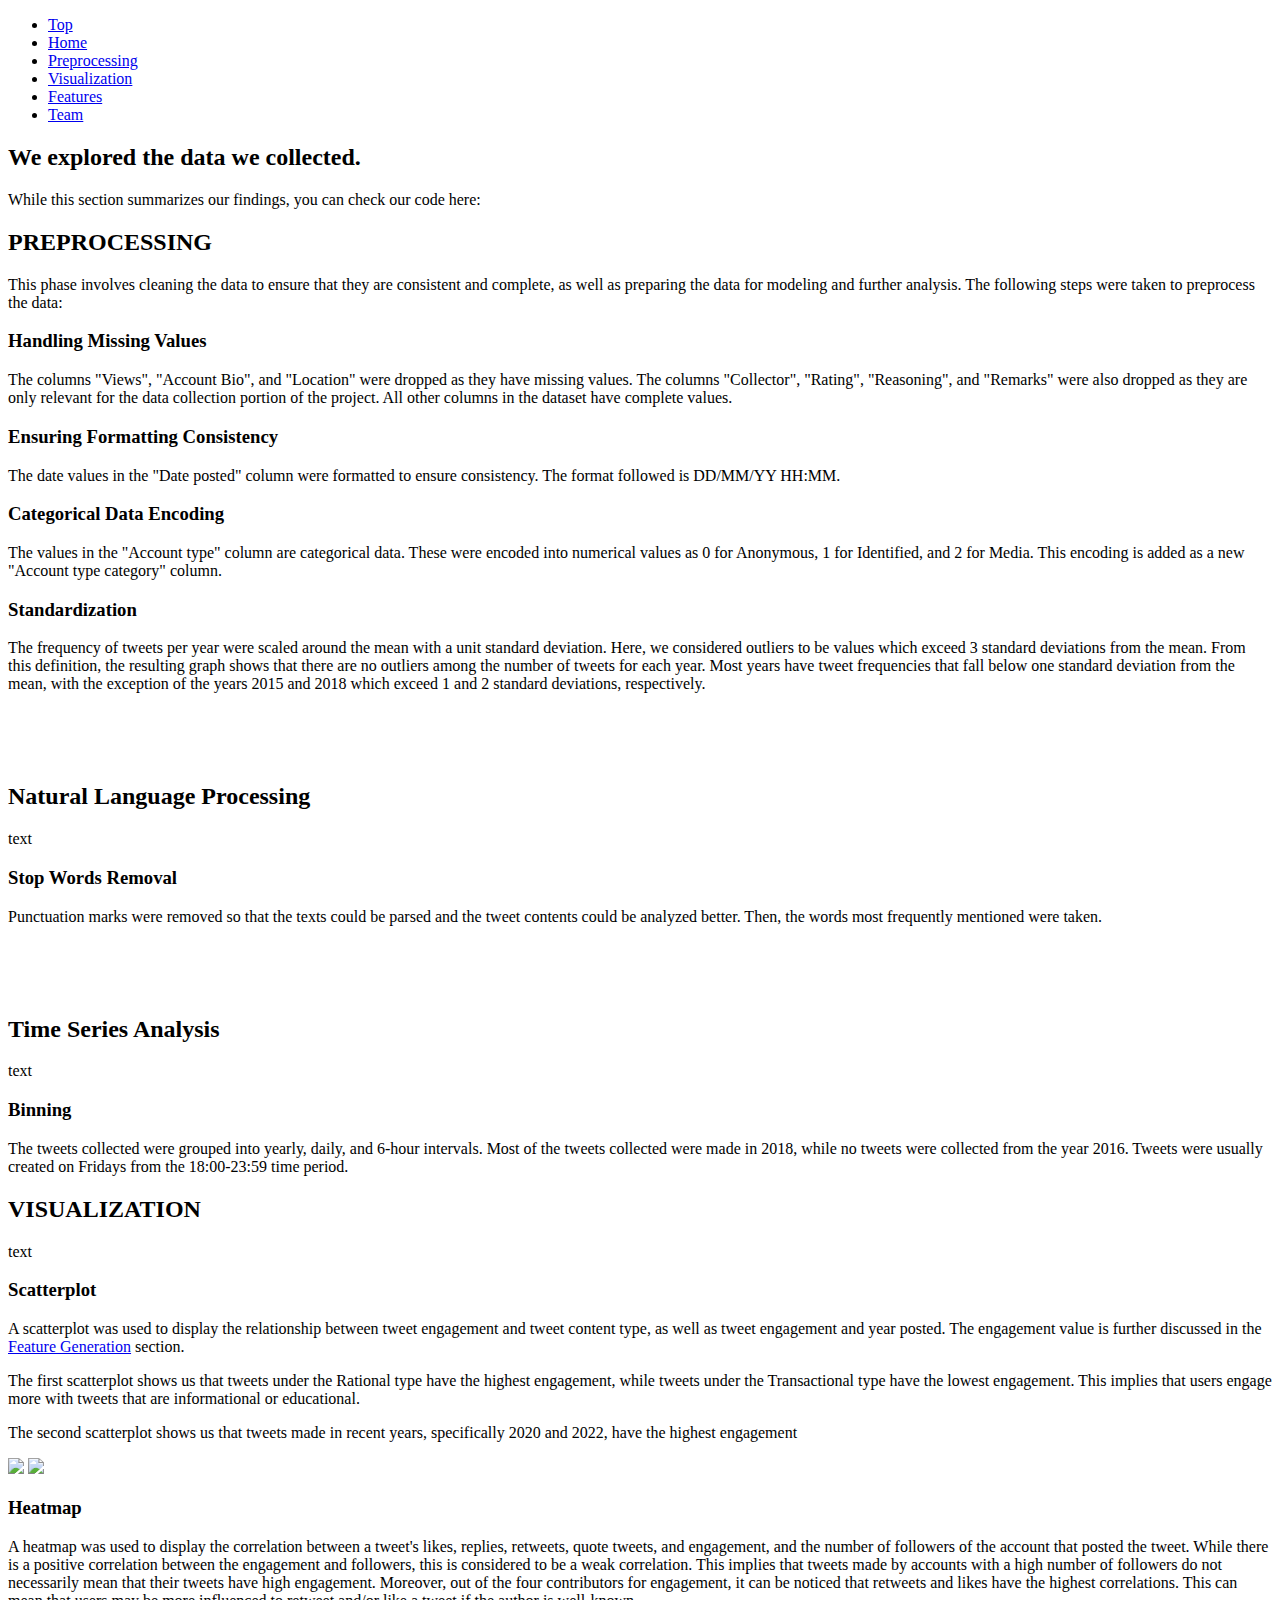
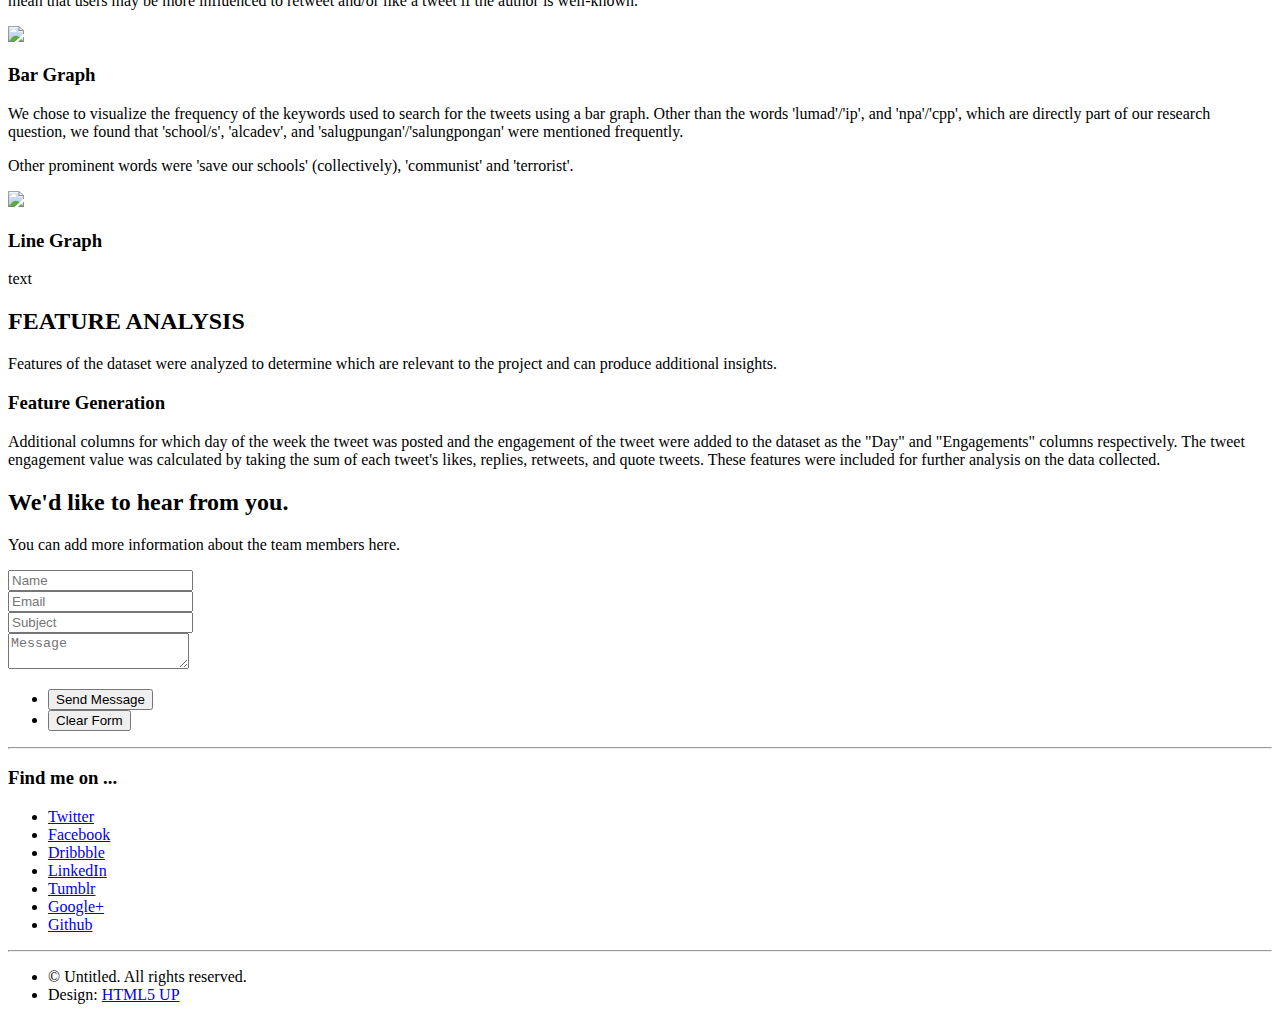
==== exploration.html @ 4dba3762 "Updated div sizes" ====
<!DOCTYPE HTML>
<!--
	Miniport by HTML5 UP
	html5up.net | @ajlkn
	Free for personal and commercial use under the CCA 3.0 license (html5up.net/license)
-->
<html>
	<head>
		<title>PH Twitter Fake News Analysis</title>
		<meta charset="utf-8" />
		<meta name="viewport" content="width=device-width, initial-scale=1, user-scalable=no" />
		<link rel="stylesheet" href="assets/css/main.css" />
	</head>
	<body class="is-preload">

		<!-- Nav -->
			<nav id="nav">
				<ul class="container">
					<li><a href="#top">Top</a></li>
					<li><a href="index.html">Home</a></li>
					<li><a href="#preprocessing">Preprocessing</a></li>
					<li><a href="#visualization">Visualization</a></li>
					<li><a href="#features">Features</a></li>
					<li><a href="#team">Team</a></li>
				</ul>
			</nav>
    
    <!-- Overview -->
			<article id="top" class="wrapper style1">
				<div class="container">
          <header>
            <h2>We explored the data we collected.</h2>
            <p>While this section summarizes our findings, you can check our code here:</p>
            <script src="https://gist.github.com/leiramirez/95dc88272fef7d7be1d035016f37938f.js"></script>
          </header>
        </div>
			</article>
    
    <!-- Preprocessing -->
      <article id="preprocessing" class="wrapper style2">
				<div class="container">
          <header>
            <h2><strong>PREPROCESSING</strong></h2>
          </header>
          <p>This phase involves cleaning the data to ensure that they are consistent and complete, as well as preparing the data for modeling and further analysis. The following steps were taken to preprocess the data:</p>
          <div class="row aln-center">
            <div class="col-4 col-6-medium col-12-small">
              <section class="box style1">
                <h3>Handling Missing Values</h3>
                <p>The columns "Views", "Account Bio", and "Location" were dropped as they have missing values. The columns "Collector", "Rating", "Reasoning", and "Remarks" were also dropped as they are only relevant for the data collection portion of the project. All other columns in the dataset have complete values.</p>
              </section>
            </div>
            <div class="col-4 col-6-medium col-12-small">
              <section class="box style1">
                <h3>Ensuring Formatting Consistency</h3>
                <p>The date values in the "Date posted" column were formatted to ensure consistency. The format followed is DD/MM/YY HH:MM.</p>
              </section>
            </div>
            <div class="col-4 col-6-medium col-12-small">
              <section class="box style1">
                <h3>Categorical Data Encoding</h3>
                <p>The values in the "Account type" column are categorical data. These were encoded into numerical values as 0 for Anonymous, 1 for Identified, and 2 for Media. This encoding is added as a new "Account type category" column.</p>
              </section>
            </div>
            <div class="col-12 col-6-medium col-12-small">
              <section class="box style1">
                <h3>Standardization</h3>
                <p>The frequency of tweets per year were scaled around the mean with a unit standard deviation. Here, we considered outliers to be values which exceed 3 standard deviations from the mean. From this definition, the resulting graph shows that there are no outliers among the number of tweets for each year. Most years have tweet frequencies that fall below one standard deviation from the mean, with the exception of the years 2015 and 2018 which exceed 1 and 2 standard deviations, respectively.</p>
              </section>
            </div>
          </div>
        </div>
        
        <div class="container">
          <header>
            <br><br><br>
            <h2><strong>Natural Language Processing</strong></h2>
          </header>
          <p>text</p>
          <div class="row aln-center">
            <div class="col-8 col-12-medium col-6-small">
              <section class="box style1">
                <h3>Stop Words Removal</h3>
                <p>Punctuation marks were removed so that the texts could be parsed and the tweet contents could be analyzed better. Then, the words most frequently mentioned were taken.</p>
              </section>
            </div>
          </div>
        </div>

        <div class="container">
          <header>
            <br><br><br>
            <h2><strong>Time Series Analysis</strong></h2>
          </header>
          <p>text</p>
          <div class="row aln-center">
            <div class="col-8 col-12-medium col-6-small">
              <section class="box style1">
                <h3>Binning</h3>
                <p>The tweets collected were grouped into yearly, daily, and 6-hour intervals. Most of the tweets collected were made in 2018, while no tweets were collected from the year 2016. Tweets were usually created on Fridays from the 18:00-23:59 time period.</p>
                <!-- insert the 3 graphs -->
              </section>
            </div>
          </div>
        </div>
			</article>
    
    <!-- Visualization -->
      <article id="visualization" class="wrapper style2">
				<div class="container">
          <header>
            <h2><strong>VISUALIZATION</strong></h2>
          </header>
          <p>text</p>
          <div class="row aln-center">
            <div class="col-10 col-12-medium col-6-small">
              <section class="box style1">
                <h3>Scatterplot</h3>
                <p>A scatterplot was used to display the relationship between tweet engagement and tweet content type, as well as tweet engagement and year posted. The engagement value is further discussed in the <a href="#features">Feature Generation</a> section.</p>
                <p>The first scatterplot shows us that tweets under the Rational type have the highest engagement, while tweets under the Transactional type have the lowest engagement. This implies that users engage more with tweets that are informational or educational.</p>
                <p>The second scatterplot shows us that tweets made in recent years, specifically 2020 and 2022, have the highest engagement</p>
                <img src="images/scatterplot1.png" width="500" />
                <img src="images/scatterplot2.png" width="400" />
              </section>
            </div>
            <div class="col-10 col-12-medium col-6-small">
              <section class="box style1">
                <h3>Heatmap</h3>
                <p>A heatmap was used to display the correlation between a tweet's likes, replies, retweets, quote tweets, and engagement, and the number of followers of the account that posted the tweet. While there is a positive correlation between the engagement and followers, this is considered to be a weak correlation. This implies that tweets made by accounts with a high number of followers do not necessarily mean that their tweets have high engagement. Moreover, out of the four contributors for engagement, it can be noticed that retweets and likes have the highest correlations. This can mean that users may be more influenced to retweet and/or like a tweet if the author is well-known.</p>
                <img src="images/heatmap.png" width="400" />
              </section>
            </div>
            <div class="col-10 col-12-medium col-6-small">
              <section class="box style1">
                <h3>Bar Graph</h3>
                <p>We chose to visualize the frequency of the keywords used to search for the tweets using a bar graph. Other than the words 'lumad'/'ip', and 'npa'/'cpp', which are directly part of our research question, we found that 'school/s', 'alcadev', and 'salugpungan'/'salungpongan' were mentioned frequently.</p>
                <p>Other prominent words were 'save our schools' (collectively), 'communist' and 'terrorist'.</p>
                <img src = "BarGraph.png", width = "500">
              </section>
            </div>
            <div class="col-8 col-12-medium col-6-small">
              <section class="box style1">
                <h3>Line Graph</h3>
                <p>text</p>
              </section>
            </div>
          </div>
        </div>
			</article>
    
    <!-- Feature Analysis -->
      <article id="features" class="wrapper style2">
				<div class="container">
          <header>
            <h2><strong>FEATURE ANALYSIS</strong></h2>
          </header>
          <p>Features of the dataset were analyzed to determine which are relevant to the project and can produce additional insights.</p>
          <div class="row aln-center">
            <div class="col-10 col-12-medium col-6-small">
              <section class="box style1">
                <h3>Feature Generation</h3>
                <p>Additional columns for which day of the week the tweet was posted and the engagement of the tweet were added to the dataset as the "Day" and "Engagements" columns respectively. The tweet engagement value was calculated by taking the sum of each tweet's likes, replies, retweets, and quote tweets. These features were included for further analysis on the data collected.</p>
              </section>
            </div>
          </div>
        </div>
			</article>

		<!-- Team -->
			<article id="team" class="wrapper style4">
				<div class="container medium">
					<header>
						<h2>We'd like to hear from you.</h2>
						<p>You can add more information about the team members here.</p>
					</header>
					<div class="row">
						<div class="col-12">
							<form method="post" action="#">
								<div class="row">
									<div class="col-6 col-12-small">
										<input type="text" name="name" id="name" placeholder="Name" />
									</div>
									<div class="col-6 col-12-small">
										<input type="text" name="email" id="email" placeholder="Email" />
									</div>
									<div class="col-12">
										<input type="text" name="subject" id="subject" placeholder="Subject" />
									</div>
									<div class="col-12">
										<textarea name="message" id="message" placeholder="Message"></textarea>
									</div>
									<div class="col-12">
										<ul class="actions">
											<li><input type="submit" value="Send Message" /></li>
											<li><input type="reset" value="Clear Form" class="alt" /></li>
										</ul>
									</div>
								</div>
							</form>
						</div>
						<div class="col-12">
							<hr />
							<h3>Find me on ...</h3>
							<ul class="social">
								<li><a href="#" class="icon brands fa-twitter"><span class="label">Twitter</span></a></li>
								<li><a href="#" class="icon brands fa-facebook-f"><span class="label">Facebook</span></a></li>
								<li><a href="#" class="icon brands fa-dribbble"><span class="label">Dribbble</span></a></li>
								<li><a href="#" class="icon brands fa-linkedin-in"><span class="label">LinkedIn</span></a></li>
								<li><a href="#" class="icon brands fa-tumblr"><span class="label">Tumblr</span></a></li>
								<li><a href="#" class="icon brands fa-google-plus"><span class="label">Google+</span></a></li>
								<li><a href="#" class="icon brands fa-github"><span class="label">Github</span></a></li>
								<!--
								<li><a href="#" class="icon solid fa-rss"><span>RSS</span></a></li>
								<li><a href="#" class="icon brands fa-instagram"><span>Instagram</span></a></li>
								<li><a href="#" class="icon brands fa-foursquare"><span>Foursquare</span></a></li>
								<li><a href="#" class="icon brands fa-skype"><span>Skype</span></a></li>
								<li><a href="#" class="icon brands fa-soundcloud"><span>Soundcloud</span></a></li>
								<li><a href="#" class="icon brands fa-youtube"><span>YouTube</span></a></li>
								<li><a href="#" class="icon brands fa-blogger"><span>Blogger</span></a></li>
								<li><a href="#" class="icon brands fa-flickr"><span>Flickr</span></a></li>
								<li><a href="#" class="icon brands fa-vimeo"><span>Vimeo</span></a></li>
								-->
							</ul>
							<hr />
						</div>
					</div>
					<footer>
						<ul id="copyright">
							<li>&copy; Untitled. All rights reserved.</li><li>Design: <a href="http://html5up.net">HTML5 UP</a></li>
						</ul>
					</footer>
				</div>
			</article>

		<!-- Scripts -->
			<script src="assets/js/jquery.min.js"></script>
			<script src="assets/js/jquery.scrolly.min.js"></script>
			<script src="assets/js/browser.min.js"></script>
			<script src="assets/js/breakpoints.min.js"></script>
			<script src="assets/js/util.js"></script>
			<script src="assets/js/main.js"></script>

	</body>
</html>
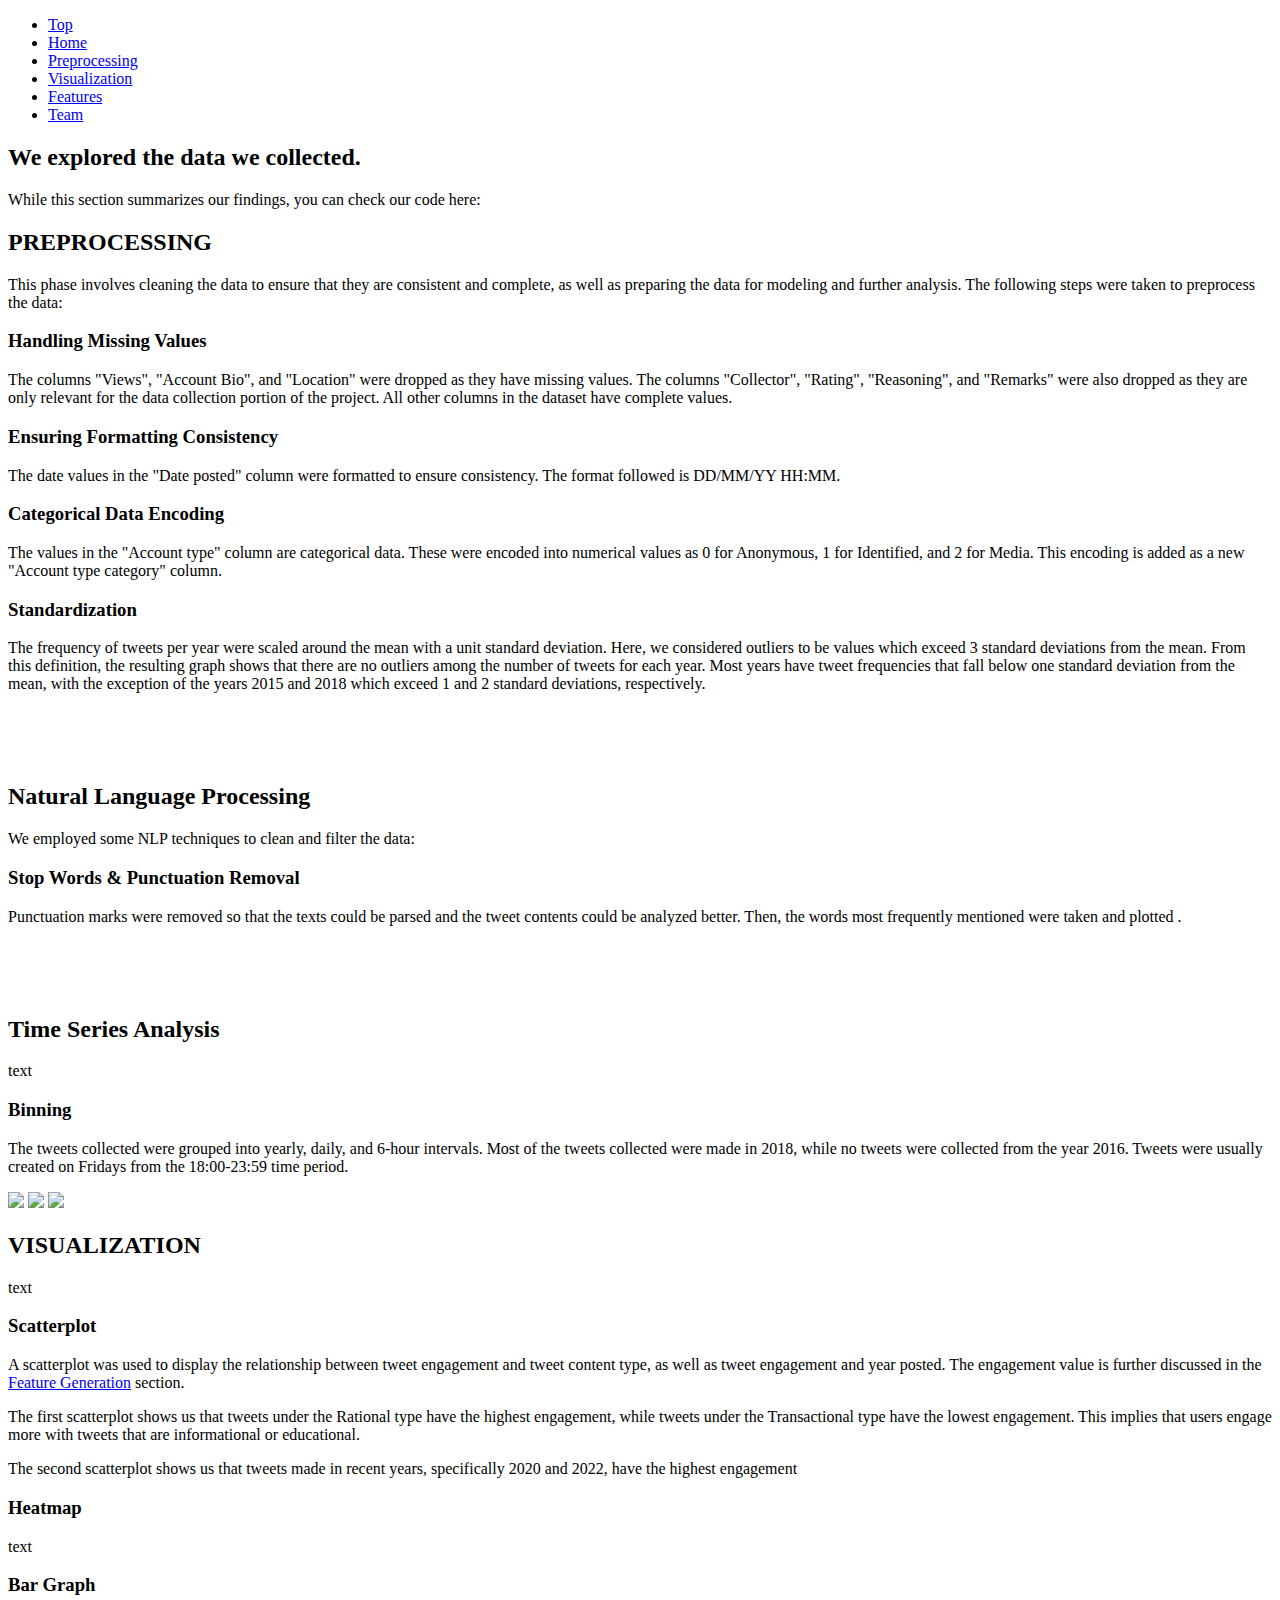
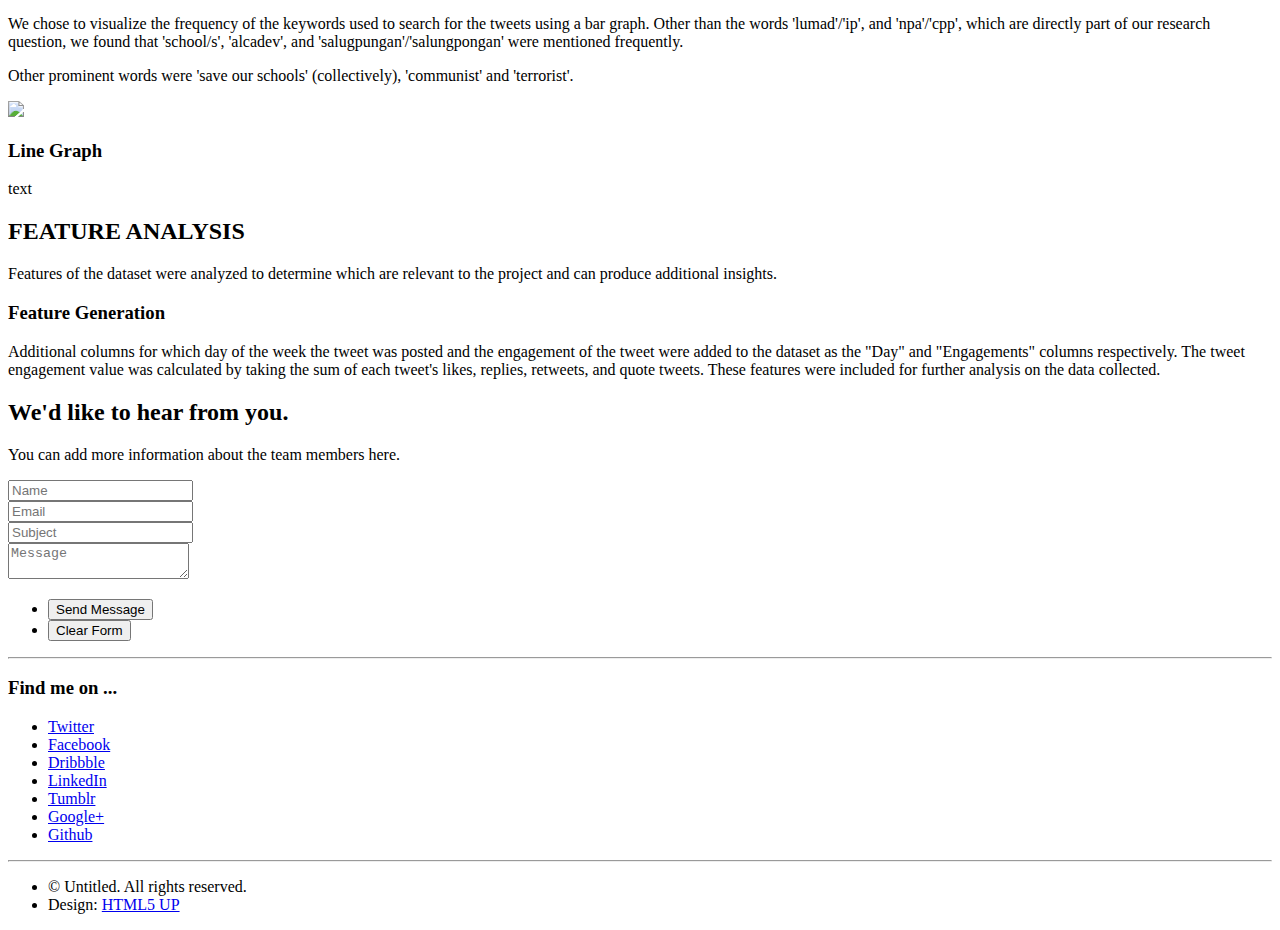
==== commit 122bb209: "Binning graphs" ====
--- a/exploration.html
+++ b/exploration.html
@@ -62,7 +62,7 @@
                 <p>The values in the "Account type" column are categorical data. These were encoded into numerical values as 0 for Anonymous, 1 for Identified, and 2 for Media. This encoding is added as a new "Account type category" column.</p>
               </section>
             </div>
-            <div class="col-12 col-6-medium col-12-small">
+            <div class="col-4 col-6-medium col-12-small">
               <section class="box style1">
                 <h3>Standardization</h3>
                 <p>The frequency of tweets per year were scaled around the mean with a unit standard deviation. Here, we considered outliers to be values which exceed 3 standard deviations from the mean. From this definition, the resulting graph shows that there are no outliers among the number of tweets for each year. Most years have tweet frequencies that fall below one standard deviation from the mean, with the exception of the years 2015 and 2018 which exceed 1 and 2 standard deviations, respectively.</p>
@@ -76,12 +76,12 @@
             <br><br><br>
             <h2><strong>Natural Language Processing</strong></h2>
           </header>
-          <p>text</p>
-          <div class="row aln-center">
-            <div class="col-8 col-12-medium col-6-small">
-              <section class="box style1">
-                <h3>Stop Words Removal</h3>
-                <p>Punctuation marks were removed so that the texts could be parsed and the tweet contents could be analyzed better. Then, the words most frequently mentioned were taken.</p>
+          <p>We employed some NLP techniques to clean and filter the data:</p>
+          <div class="row aln-center">
+            <div class="col-8 col-12-medium col-6-small">
+              <section class="box style1">
+                <h3>Stop Words & Punctuation Removal</h3>
+                <p>Punctuation marks were removed so that the texts could be parsed and the tweet contents could be analyzed better. Then, the words most frequently mentioned were taken and plotted .</p>
               </section>
             </div>
           </div>
@@ -98,6 +98,9 @@
               <section class="box style1">
                 <h3>Binning</h3>
                 <p>The tweets collected were grouped into yearly, daily, and 6-hour intervals. Most of the tweets collected were made in 2018, while no tweets were collected from the year 2016. Tweets were usually created on Fridays from the 18:00-23:59 time period.</p>
+                <img src = "BinningYear.png", width = "400">
+                <img src = "BinningDay.png", width = "400">
+                <img src = "BinningTime.png", width = "400">
                 <!-- insert the 3 graphs -->
               </section>
             </div>
@@ -113,29 +116,27 @@
           </header>
           <p>text</p>
           <div class="row aln-center">
-            <div class="col-10 col-12-medium col-6-small">
+            <div class="col-8 col-12-medium col-6-small">
               <section class="box style1">
                 <h3>Scatterplot</h3>
                 <p>A scatterplot was used to display the relationship between tweet engagement and tweet content type, as well as tweet engagement and year posted. The engagement value is further discussed in the <a href="#features">Feature Generation</a> section.</p>
                 <p>The first scatterplot shows us that tweets under the Rational type have the highest engagement, while tweets under the Transactional type have the lowest engagement. This implies that users engage more with tweets that are informational or educational.</p>
                 <p>The second scatterplot shows us that tweets made in recent years, specifically 2020 and 2022, have the highest engagement</p>
-                <img src="images/scatterplot1.png" width="500" />
-                <img src="images/scatterplot2.png" width="400" />
-              </section>
-            </div>
-            <div class="col-10 col-12-medium col-6-small">
+                <!-- insert 2 scatterplots -->
+              </section>
+            </div>
+            <div class="col-8 col-12-medium col-6-small">
               <section class="box style1">
                 <h3>Heatmap</h3>
-                <p>A heatmap was used to display the correlation between a tweet's likes, replies, retweets, quote tweets, and engagement, and the number of followers of the account that posted the tweet. While there is a positive correlation between the engagement and followers, this is considered to be a weak correlation. This implies that tweets made by accounts with a high number of followers do not necessarily mean that their tweets have high engagement. Moreover, out of the four contributors for engagement, it can be noticed that retweets and likes have the highest correlations. This can mean that users may be more influenced to retweet and/or like a tweet if the author is well-known.</p>
-                <img src="images/heatmap.png" width="400" />
-              </section>
-            </div>
-            <div class="col-10 col-12-medium col-6-small">
+                <p>text</p>
+              </section>
+            </div>
+            <div class="col-8 col-12-medium col-6-small">
               <section class="box style1">
                 <h3>Bar Graph</h3>
                 <p>We chose to visualize the frequency of the keywords used to search for the tweets using a bar graph. Other than the words 'lumad'/'ip', and 'npa'/'cpp', which are directly part of our research question, we found that 'school/s', 'alcadev', and 'salugpungan'/'salungpongan' were mentioned frequently.</p>
                 <p>Other prominent words were 'save our schools' (collectively), 'communist' and 'terrorist'.</p>
-                <img src = "BarGraph.png", width = "500">
+                <img src = "BarGraph.png", width = "400">
               </section>
             </div>
             <div class="col-8 col-12-medium col-6-small">
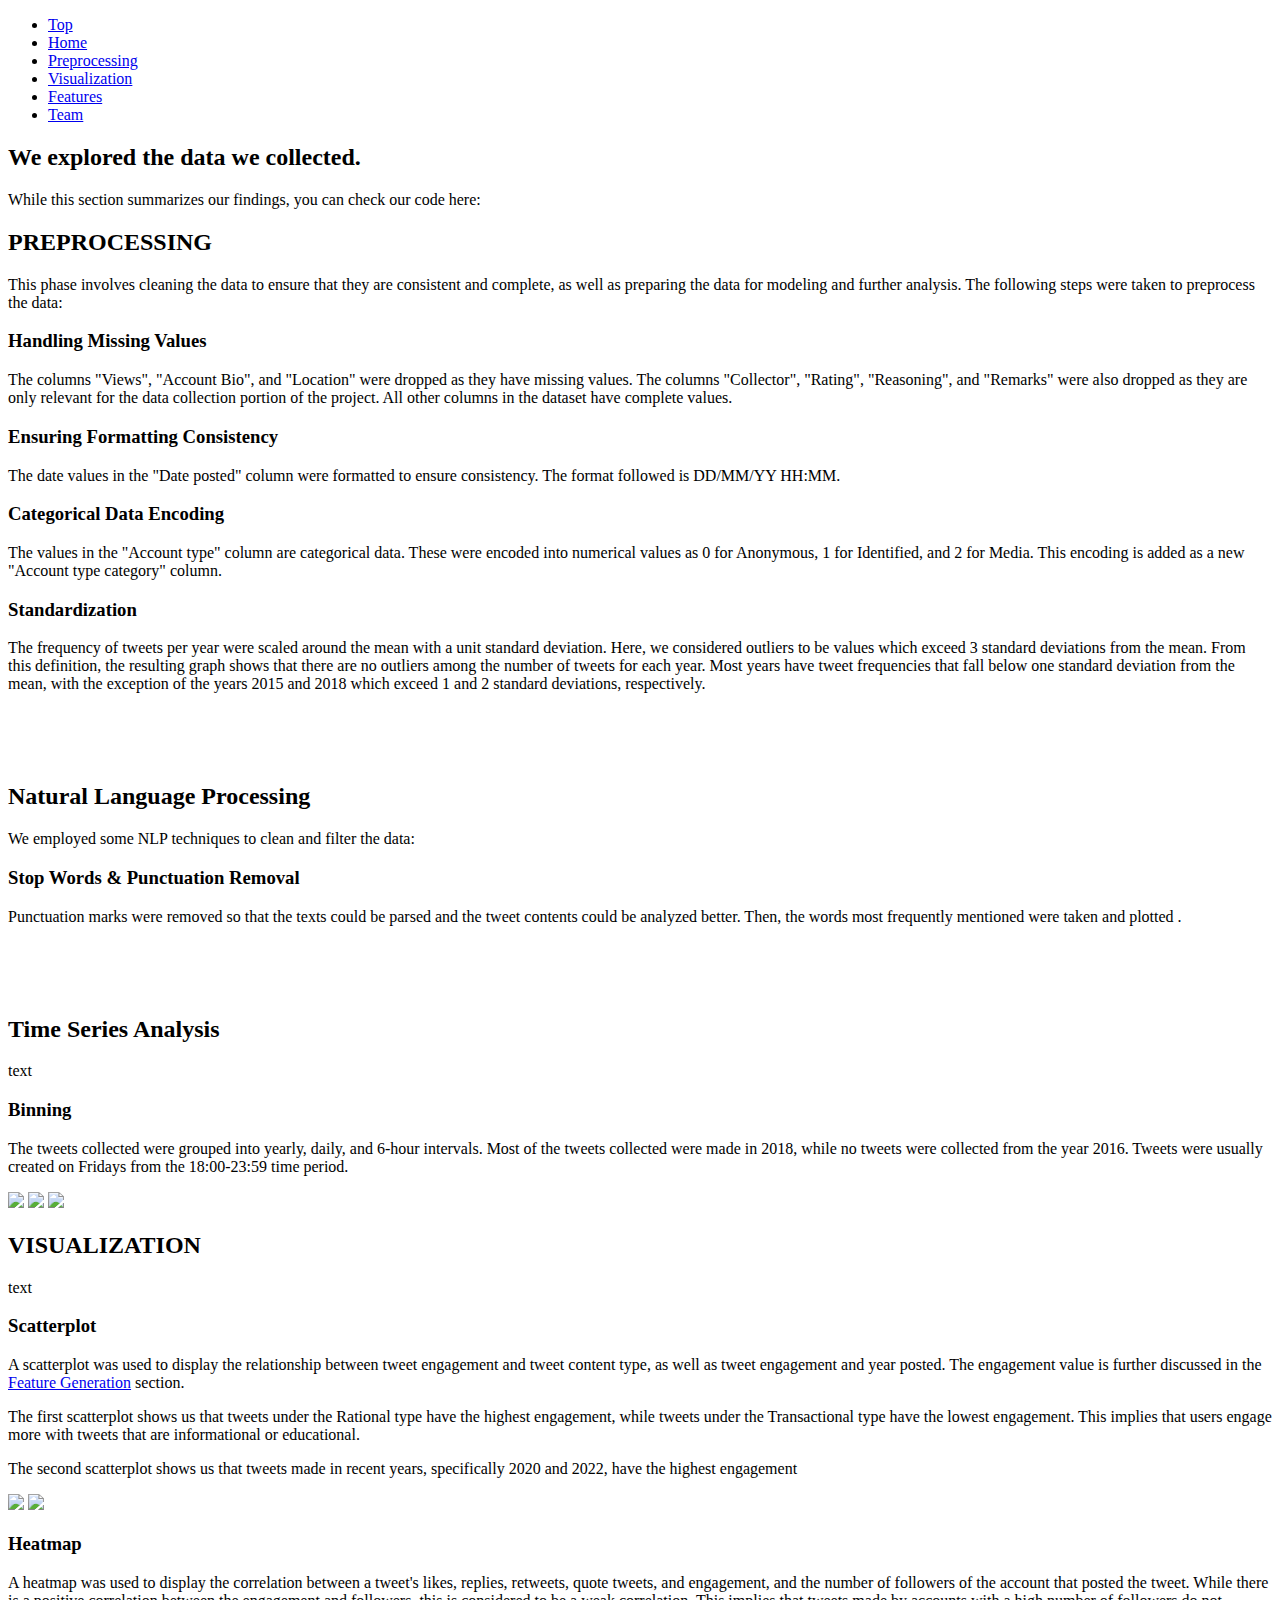
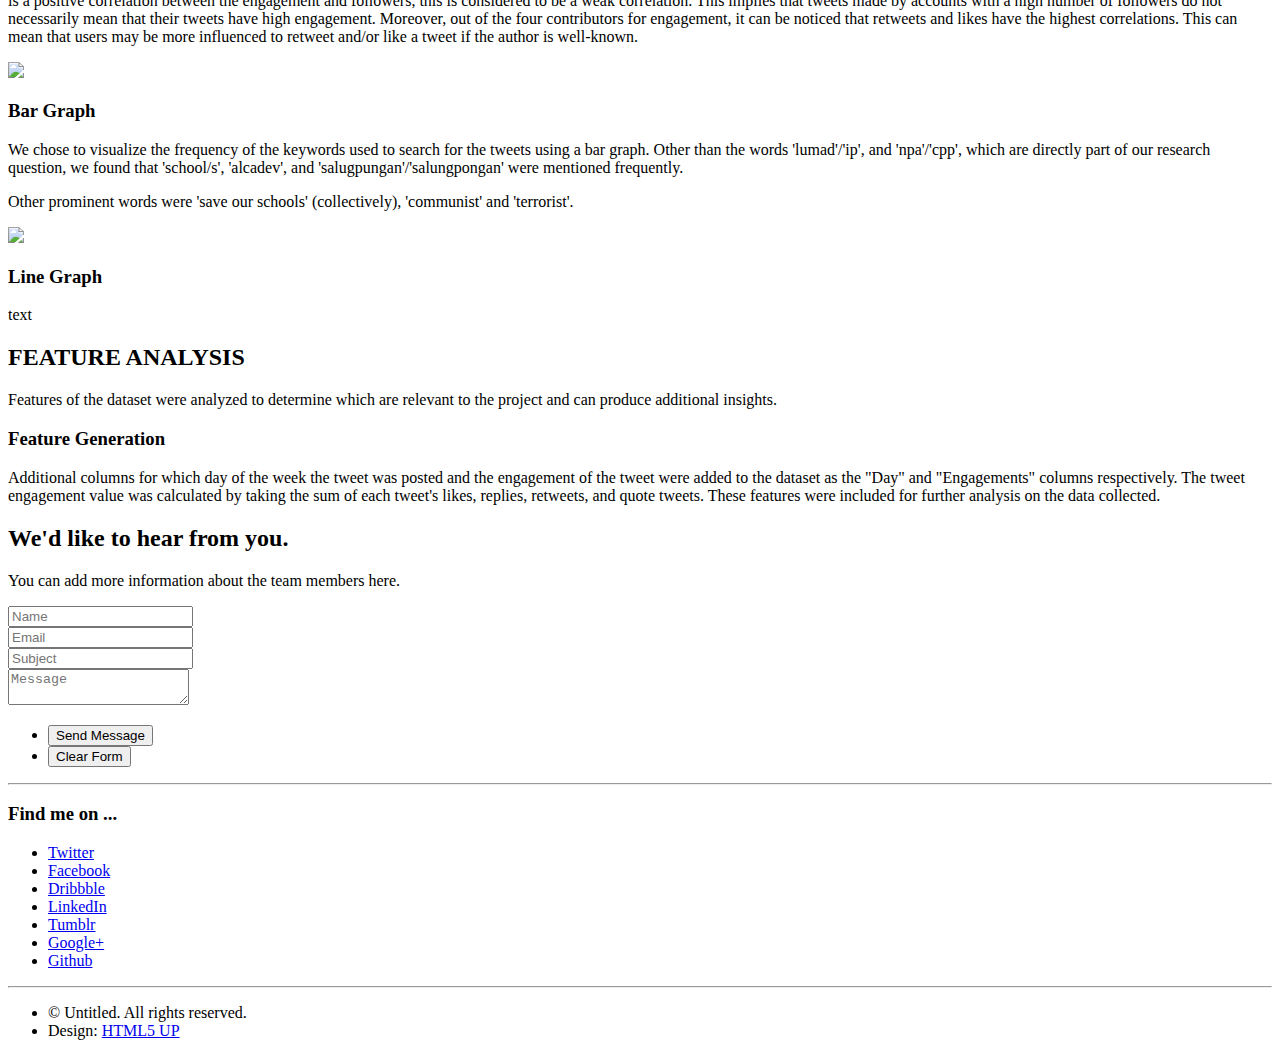
==== commit fa1b6c7a: "Merge branch 'main' of github.com:layadp/Red-Tagging-of-Lumad-Groups into main" ====
--- a/exploration.html
+++ b/exploration.html
@@ -62,7 +62,7 @@
                 <p>The values in the "Account type" column are categorical data. These were encoded into numerical values as 0 for Anonymous, 1 for Identified, and 2 for Media. This encoding is added as a new "Account type category" column.</p>
               </section>
             </div>
-            <div class="col-4 col-6-medium col-12-small">
+            <div class="col-12 col-6-medium col-12-small">
               <section class="box style1">
                 <h3>Standardization</h3>
                 <p>The frequency of tweets per year were scaled around the mean with a unit standard deviation. Here, we considered outliers to be values which exceed 3 standard deviations from the mean. From this definition, the resulting graph shows that there are no outliers among the number of tweets for each year. Most years have tweet frequencies that fall below one standard deviation from the mean, with the exception of the years 2015 and 2018 which exceed 1 and 2 standard deviations, respectively.</p>
@@ -116,27 +116,29 @@
           </header>
           <p>text</p>
           <div class="row aln-center">
-            <div class="col-8 col-12-medium col-6-small">
+            <div class="col-10 col-12-medium col-6-small">
               <section class="box style1">
                 <h3>Scatterplot</h3>
                 <p>A scatterplot was used to display the relationship between tweet engagement and tweet content type, as well as tweet engagement and year posted. The engagement value is further discussed in the <a href="#features">Feature Generation</a> section.</p>
                 <p>The first scatterplot shows us that tweets under the Rational type have the highest engagement, while tweets under the Transactional type have the lowest engagement. This implies that users engage more with tweets that are informational or educational.</p>
                 <p>The second scatterplot shows us that tweets made in recent years, specifically 2020 and 2022, have the highest engagement</p>
-                <!-- insert 2 scatterplots -->
-              </section>
-            </div>
-            <div class="col-8 col-12-medium col-6-small">
+                <img src="images/scatterplot1.png" width="500" />
+                <img src="images/scatterplot2.png" width="400" />
+              </section>
+            </div>
+            <div class="col-10 col-12-medium col-6-small">
               <section class="box style1">
                 <h3>Heatmap</h3>
-                <p>text</p>
-              </section>
-            </div>
-            <div class="col-8 col-12-medium col-6-small">
+                <p>A heatmap was used to display the correlation between a tweet's likes, replies, retweets, quote tweets, and engagement, and the number of followers of the account that posted the tweet. While there is a positive correlation between the engagement and followers, this is considered to be a weak correlation. This implies that tweets made by accounts with a high number of followers do not necessarily mean that their tweets have high engagement. Moreover, out of the four contributors for engagement, it can be noticed that retweets and likes have the highest correlations. This can mean that users may be more influenced to retweet and/or like a tweet if the author is well-known.</p>
+                <img src="images/heatmap.png" width="400" />
+              </section>
+            </div>
+            <div class="col-10 col-12-medium col-6-small">
               <section class="box style1">
                 <h3>Bar Graph</h3>
                 <p>We chose to visualize the frequency of the keywords used to search for the tweets using a bar graph. Other than the words 'lumad'/'ip', and 'npa'/'cpp', which are directly part of our research question, we found that 'school/s', 'alcadev', and 'salugpungan'/'salungpongan' were mentioned frequently.</p>
                 <p>Other prominent words were 'save our schools' (collectively), 'communist' and 'terrorist'.</p>
-                <img src = "BarGraph.png", width = "400">
+                <img src = "BarGraph.png", width = "500">
               </section>
             </div>
             <div class="col-8 col-12-medium col-6-small">
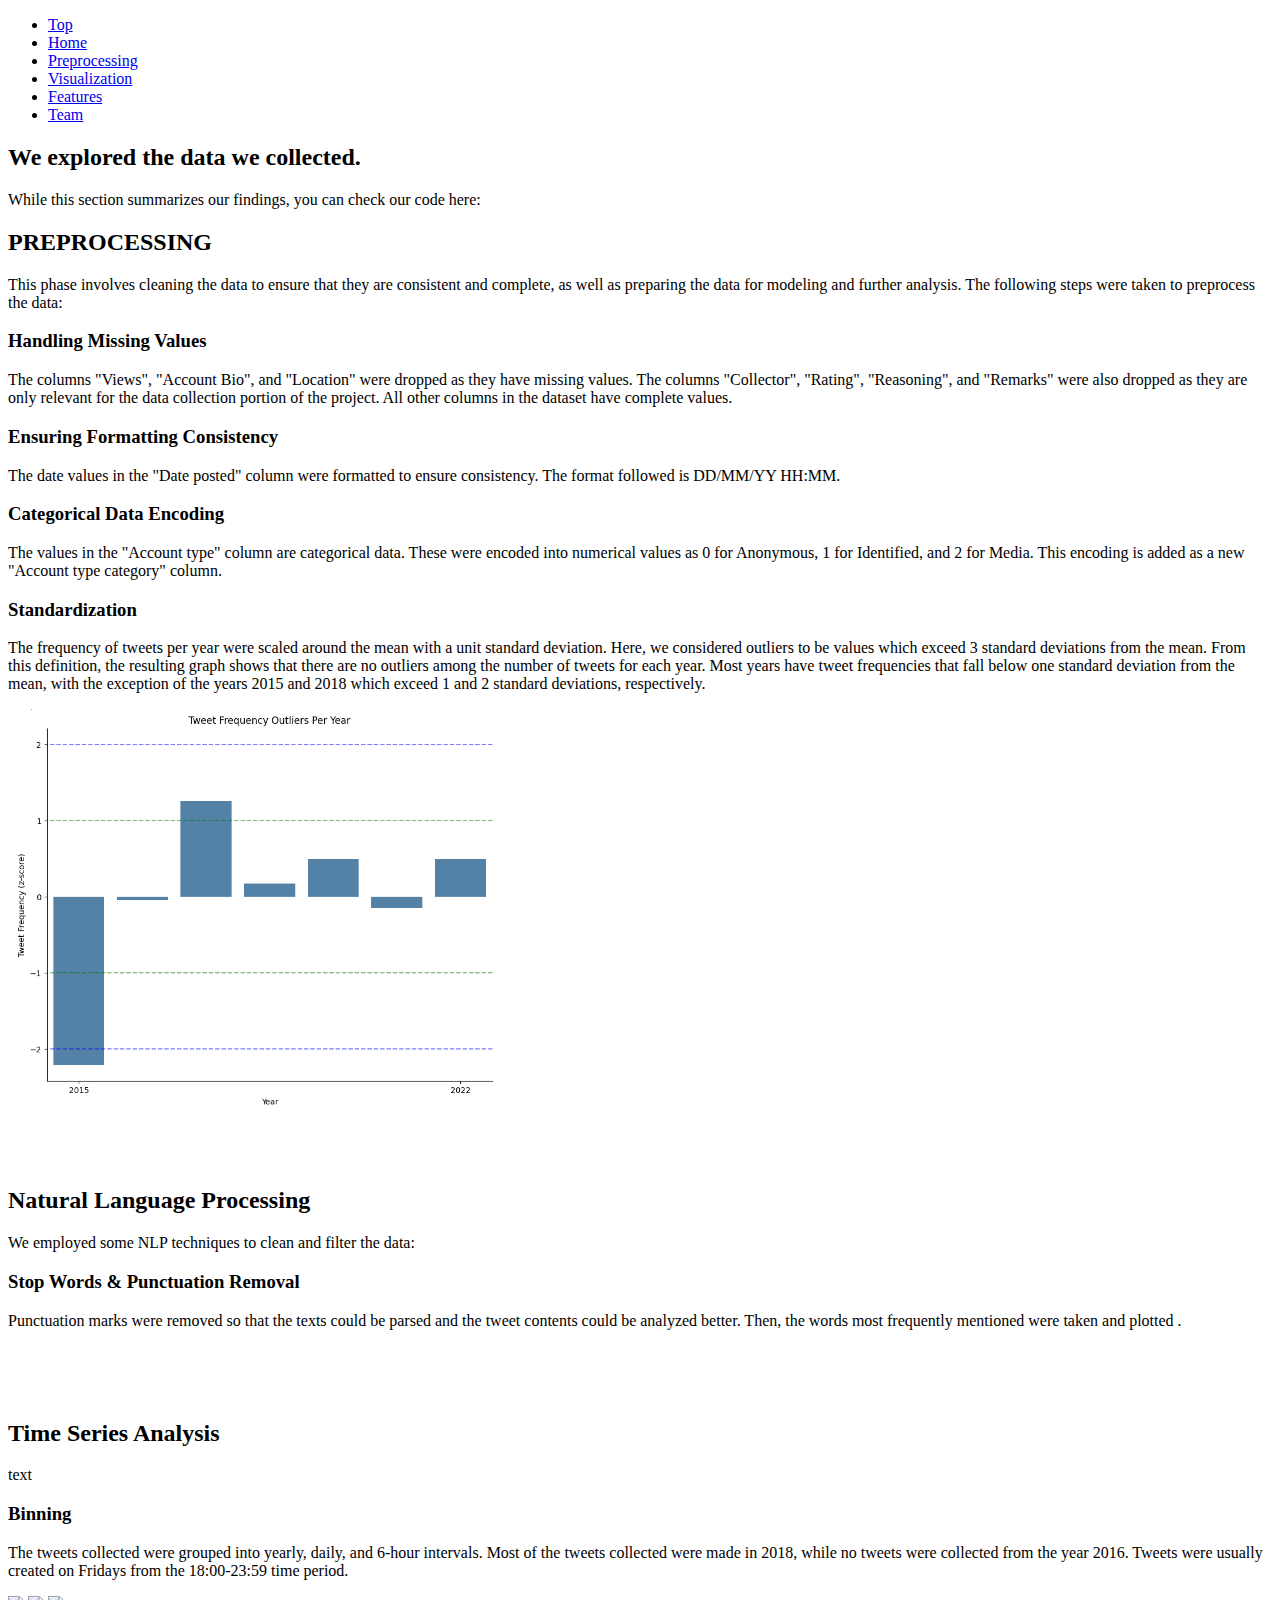
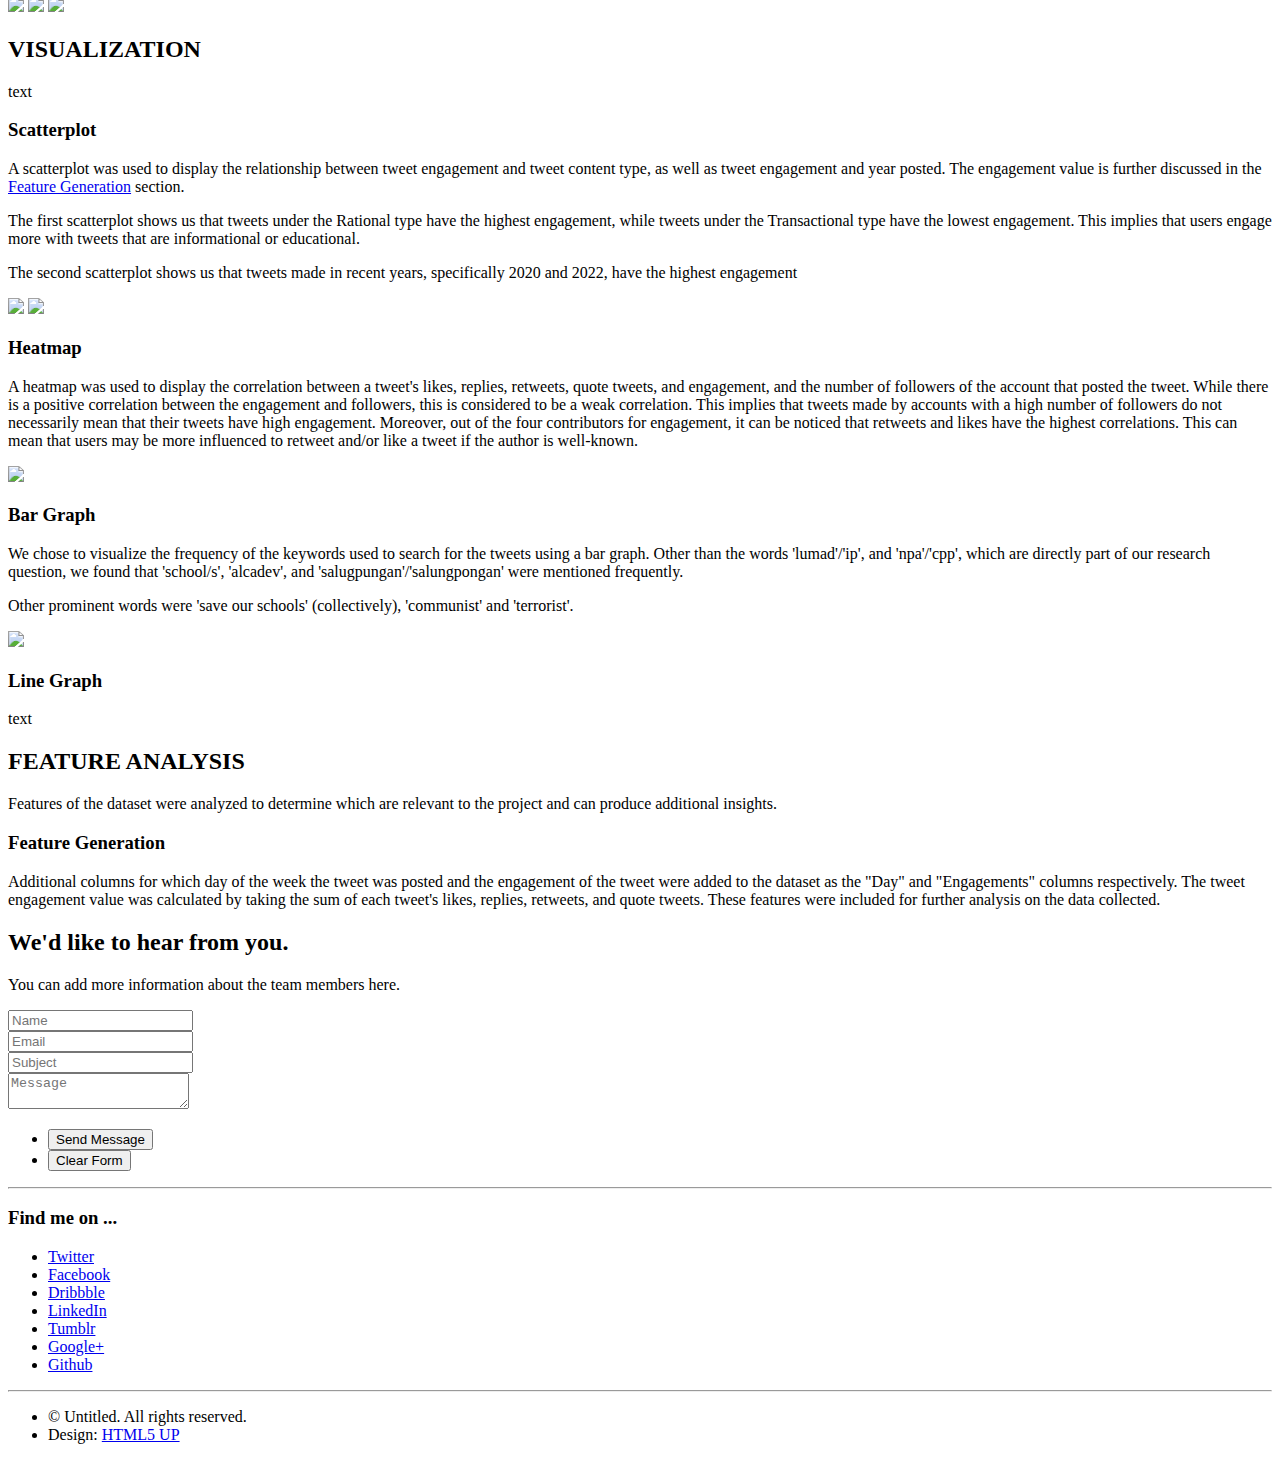
==== commit 153e1620: "Merge branch 'main' of github.com:layadp/Red-Tagging-of-Lumad-Groups into main" ====
--- a/exploration.html
+++ b/exploration.html
@@ -62,10 +62,10 @@
                 <p>The values in the "Account type" column are categorical data. These were encoded into numerical values as 0 for Anonymous, 1 for Identified, and 2 for Media. This encoding is added as a new "Account type category" column.</p>
               </section>
             </div>
-            <div class="col-12 col-6-medium col-12-small">
+            <div class="col-12 col-12-medium col-12-small">
               <section class="box style1">
                 <h3>Standardization</h3>
-                <p>The frequency of tweets per year were scaled around the mean with a unit standard deviation. Here, we considered outliers to be values which exceed 3 standard deviations from the mean. From this definition, the resulting graph shows that there are no outliers among the number of tweets for each year. Most years have tweet frequencies that fall below one standard deviation from the mean, with the exception of the years 2015 and 2018 which exceed 1 and 2 standard deviations, respectively.</p>
+                <p>The frequency of tweets per year were scaled around the mean with a unit standard deviation. Here, we considered outliers to be values which exceed 3 standard deviations from the mean. From this definition, the resulting graph shows that there are no outliers among the number of tweets for each year. Most years have tweet frequencies that fall below one standard deviation from the mean, with the exception of the years 2015 and 2018 which exceed 1 and 2 standard deviations, respectively.</p> <img src="Standardization.png" alt="Standardization" width="500" height="400"/>
               </section>
             </div>
           </div>
@@ -78,7 +78,7 @@
           </header>
           <p>We employed some NLP techniques to clean and filter the data:</p>
           <div class="row aln-center">
-            <div class="col-8 col-12-medium col-6-small">
+            <div class="col-12 col-12-medium col-6-small">
               <section class="box style1">
                 <h3>Stop Words & Punctuation Removal</h3>
                 <p>Punctuation marks were removed so that the texts could be parsed and the tweet contents could be analyzed better. Then, the words most frequently mentioned were taken and plotted .</p>
@@ -94,7 +94,7 @@
           </header>
           <p>text</p>
           <div class="row aln-center">
-            <div class="col-8 col-12-medium col-6-small">
+            <div class="col-12 col-12-medium col-6-small">
               <section class="box style1">
                 <h3>Binning</h3>
                 <p>The tweets collected were grouped into yearly, daily, and 6-hour intervals. Most of the tweets collected were made in 2018, while no tweets were collected from the year 2016. Tweets were usually created on Fridays from the 18:00-23:59 time period.</p>
@@ -116,7 +116,7 @@
           </header>
           <p>text</p>
           <div class="row aln-center">
-            <div class="col-10 col-12-medium col-6-small">
+            <div class="col-12 col-12-medium col-6-small">
               <section class="box style1">
                 <h3>Scatterplot</h3>
                 <p>A scatterplot was used to display the relationship between tweet engagement and tweet content type, as well as tweet engagement and year posted. The engagement value is further discussed in the <a href="#features">Feature Generation</a> section.</p>
@@ -126,14 +126,14 @@
                 <img src="images/scatterplot2.png" width="400" />
               </section>
             </div>
-            <div class="col-10 col-12-medium col-6-small">
+            <div class="col-12 col-12-medium col-6-small">
               <section class="box style1">
                 <h3>Heatmap</h3>
                 <p>A heatmap was used to display the correlation between a tweet's likes, replies, retweets, quote tweets, and engagement, and the number of followers of the account that posted the tweet. While there is a positive correlation between the engagement and followers, this is considered to be a weak correlation. This implies that tweets made by accounts with a high number of followers do not necessarily mean that their tweets have high engagement. Moreover, out of the four contributors for engagement, it can be noticed that retweets and likes have the highest correlations. This can mean that users may be more influenced to retweet and/or like a tweet if the author is well-known.</p>
                 <img src="images/heatmap.png" width="400" />
               </section>
             </div>
-            <div class="col-10 col-12-medium col-6-small">
+            <div class="col-12 col-12-medium col-6-small">
               <section class="box style1">
                 <h3>Bar Graph</h3>
                 <p>We chose to visualize the frequency of the keywords used to search for the tweets using a bar graph. Other than the words 'lumad'/'ip', and 'npa'/'cpp', which are directly part of our research question, we found that 'school/s', 'alcadev', and 'salugpungan'/'salungpongan' were mentioned frequently.</p>
@@ -141,7 +141,7 @@
                 <img src = "BarGraph.png", width = "500">
               </section>
             </div>
-            <div class="col-8 col-12-medium col-6-small">
+            <div class="col-12 col-12-medium col-6-small">
               <section class="box style1">
                 <h3>Line Graph</h3>
                 <p>text</p>
@@ -159,7 +159,7 @@
           </header>
           <p>Features of the dataset were analyzed to determine which are relevant to the project and can produce additional insights.</p>
           <div class="row aln-center">
-            <div class="col-10 col-12-medium col-6-small">
+            <div class="col-12 col-12-medium col-6-small">
               <section class="box style1">
                 <h3>Feature Generation</h3>
                 <p>Additional columns for which day of the week the tweet was posted and the engagement of the tweet were added to the dataset as the "Day" and "Engagements" columns respectively. The tweet engagement value was calculated by taking the sum of each tweet's likes, replies, retweets, and quote tweets. These features were included for further analysis on the data collected.</p>
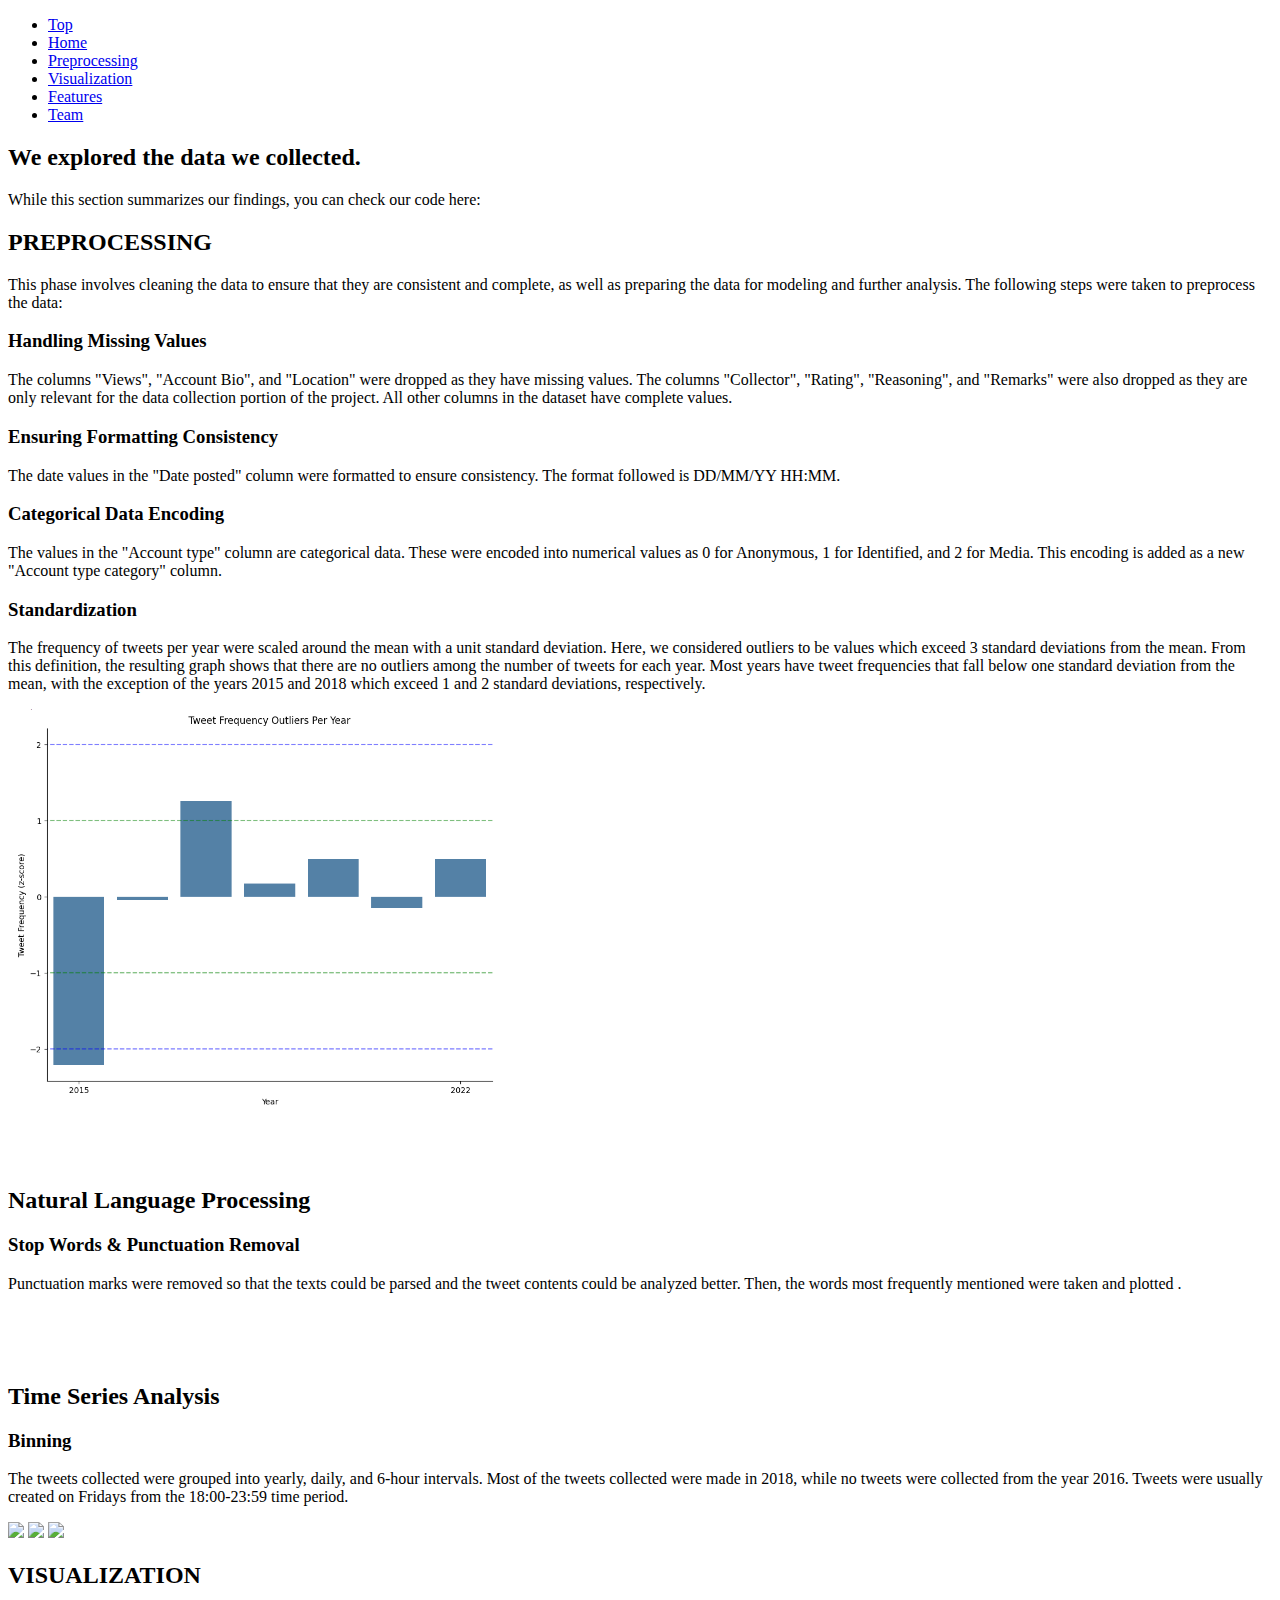
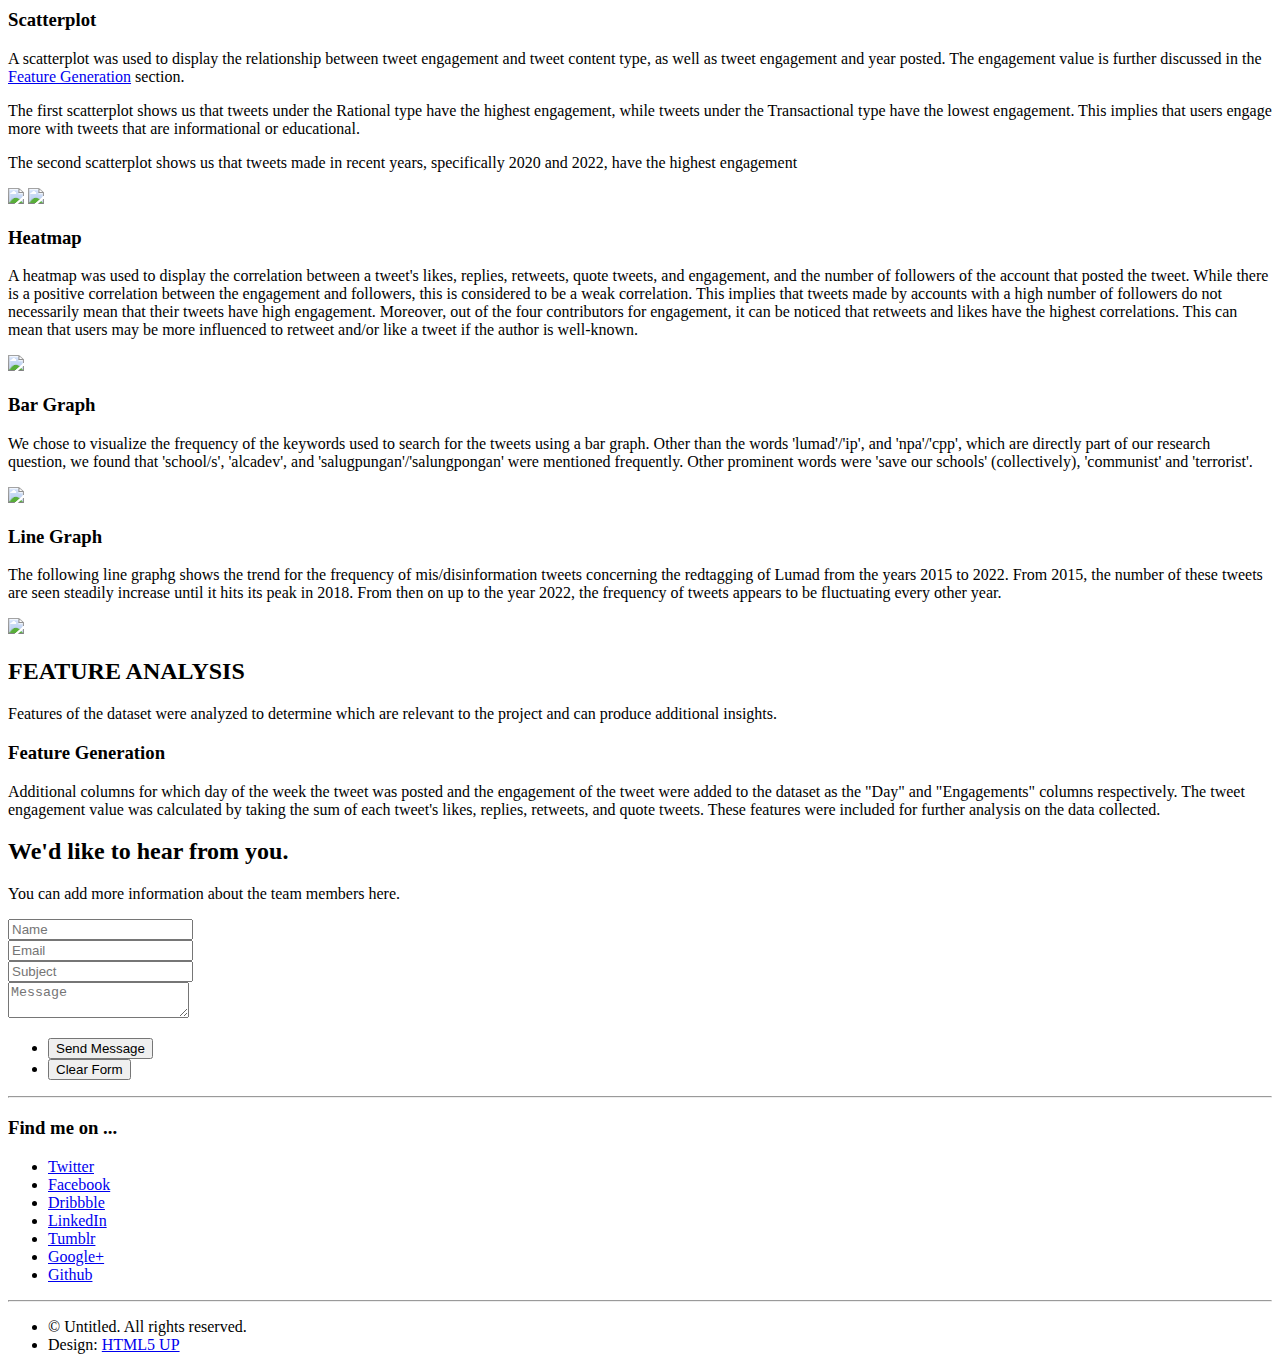
==== commit a11146f9: "Updated Line Graph section" ====
--- a/exploration.html
+++ b/exploration.html
@@ -76,7 +76,6 @@
             <br><br><br>
             <h2><strong>Natural Language Processing</strong></h2>
           </header>
-          <p>We employed some NLP techniques to clean and filter the data:</p>
           <div class="row aln-center">
             <div class="col-12 col-12-medium col-6-small">
               <section class="box style1">
@@ -92,7 +91,6 @@
             <br><br><br>
             <h2><strong>Time Series Analysis</strong></h2>
           </header>
-          <p>text</p>
           <div class="row aln-center">
             <div class="col-12 col-12-medium col-6-small">
               <section class="box style1">
@@ -114,7 +112,6 @@
           <header>
             <h2><strong>VISUALIZATION</strong></h2>
           </header>
-          <p>text</p>
           <div class="row aln-center">
             <div class="col-12 col-12-medium col-6-small">
               <section class="box style1">
@@ -136,15 +133,14 @@
             <div class="col-12 col-12-medium col-6-small">
               <section class="box style1">
                 <h3>Bar Graph</h3>
-                <p>We chose to visualize the frequency of the keywords used to search for the tweets using a bar graph. Other than the words 'lumad'/'ip', and 'npa'/'cpp', which are directly part of our research question, we found that 'school/s', 'alcadev', and 'salugpungan'/'salungpongan' were mentioned frequently.</p>
-                <p>Other prominent words were 'save our schools' (collectively), 'communist' and 'terrorist'.</p>
+                <p>We chose to visualize the frequency of the keywords used to search for the tweets using a bar graph. Other than the words 'lumad'/'ip', and 'npa'/'cpp', which are directly part of our research question, we found that 'school/s', 'alcadev', and 'salugpungan'/'salungpongan' were mentioned frequently. Other prominent words were 'save our schools' (collectively), 'communist' and 'terrorist'.</p>
                 <img src = "BarGraph.png", width = "500">
               </section>
             </div>
             <div class="col-12 col-12-medium col-6-small">
               <section class="box style1">
                 <h3>Line Graph</h3>
-                <p>text</p>
+                <p>The following line graphg shows the trend for the frequency of mis/disinformation tweets concerning the redtagging of Lumad from the years 2015 to 2022. From 2015, the number of these tweets are seen steadily increase until it hits its peak in 2018. From then on up to the year 2022, the frequency of tweets appears to be fluctuating every other year.</p> <img src = "LineGraph.png", width = "500">
               </section>
             </div>
           </div>
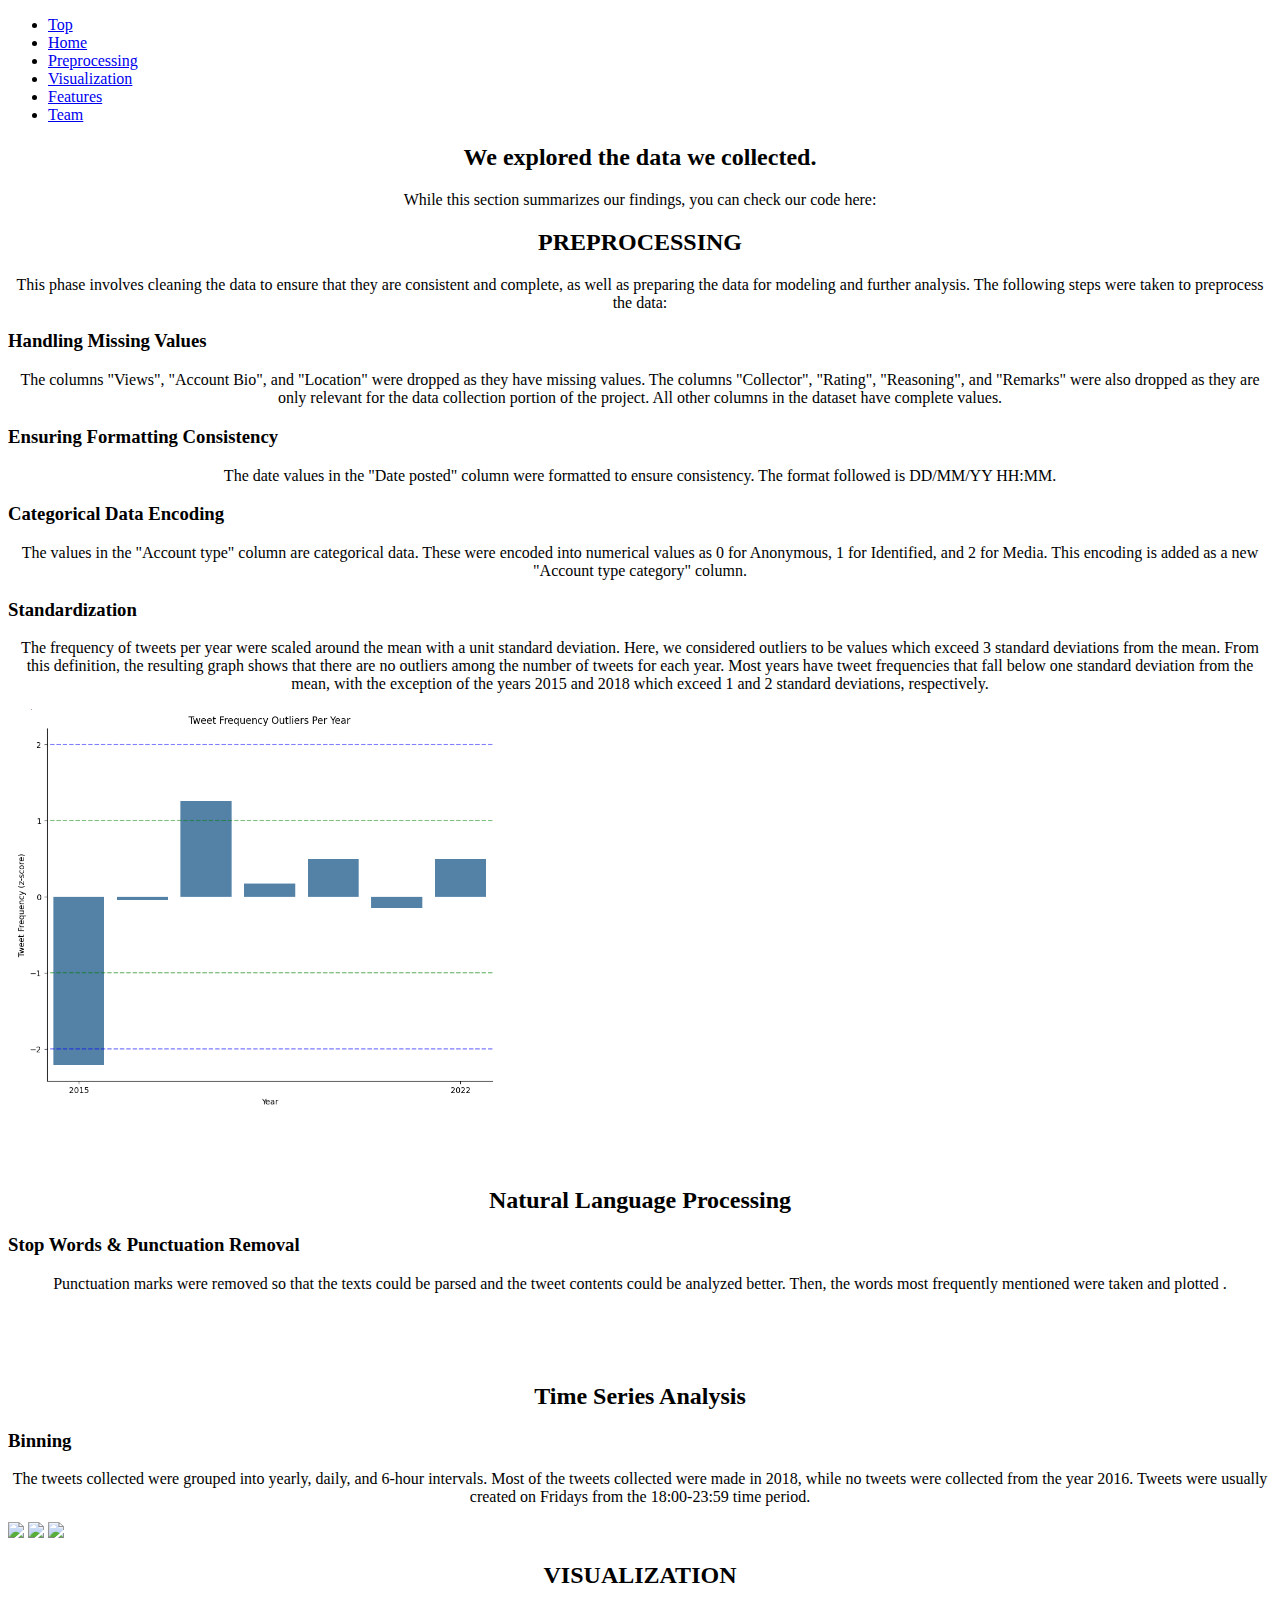
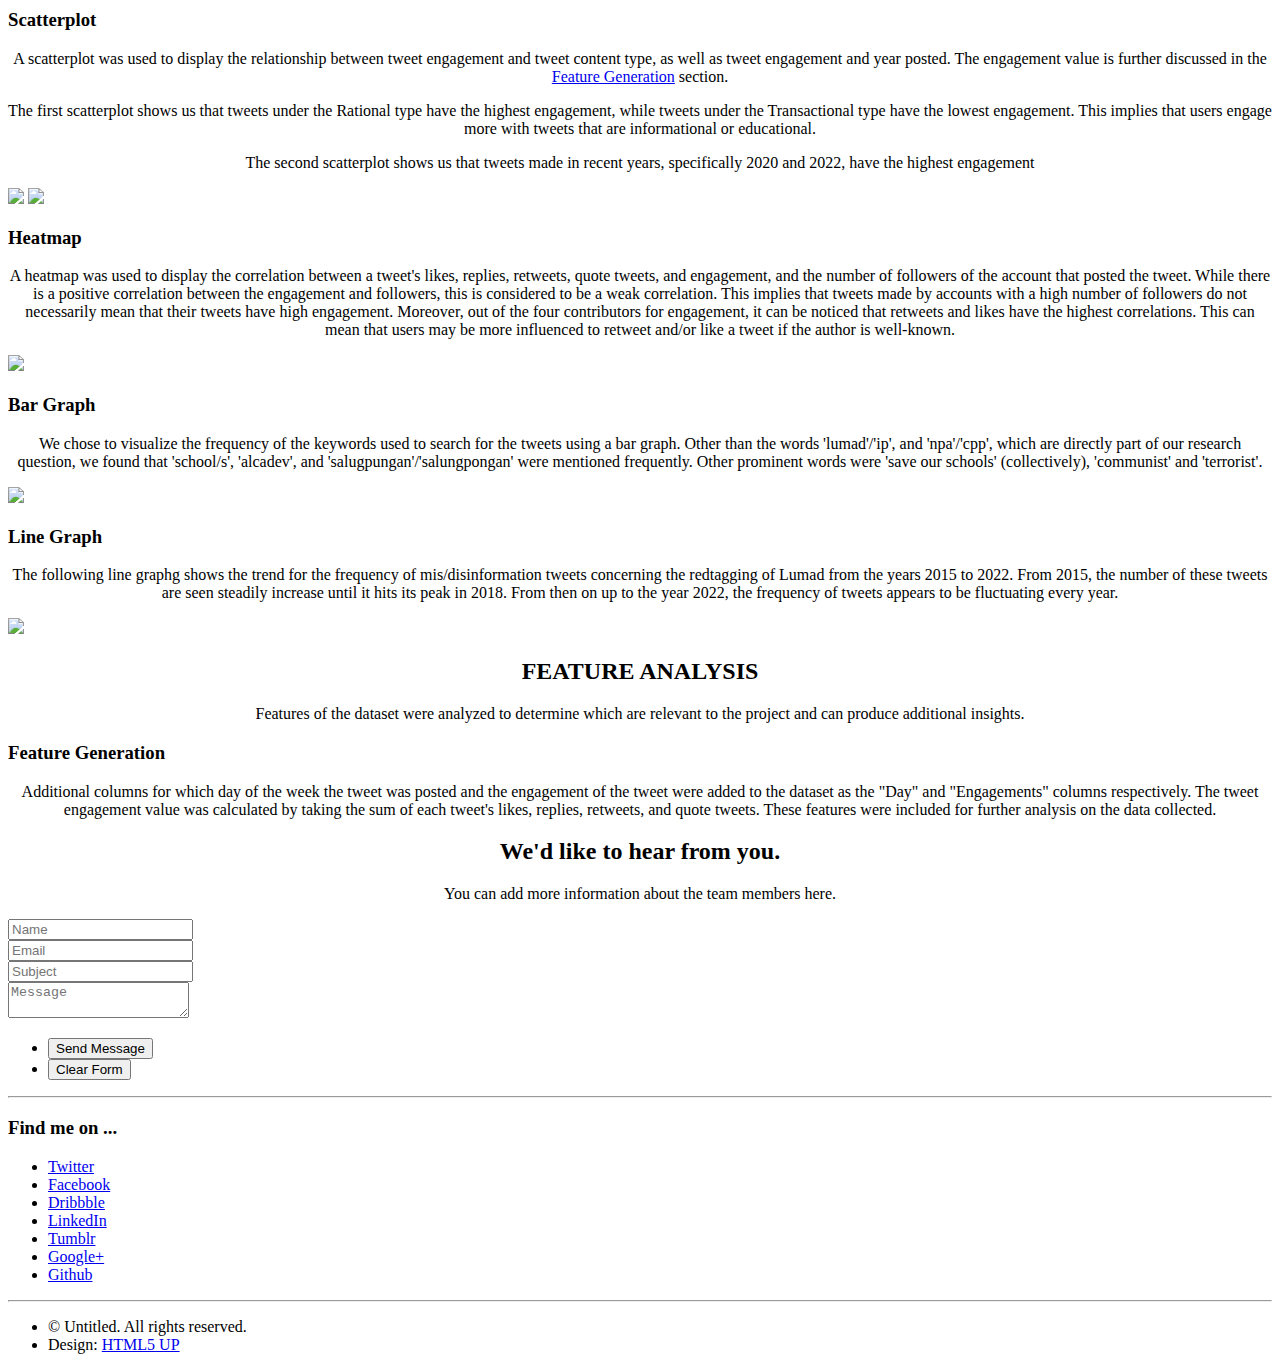
==== commit aea6662e: "Merge branch 'main' of https://github.com/layadp/Red-Tagging-of-Lumad-Groups" ====
--- a/exploration.html
+++ b/exploration.html
@@ -26,6 +26,10 @@
 			</nav>
     
     <!-- Overview -->
+      <style>
+        h2 {text-align: center;}
+        p {text-align: center;}
+      </style>
 			<article id="top" class="wrapper style1">
 				<div class="container">
           <header>
@@ -41,9 +45,9 @@
 				<div class="container">
           <header>
             <h2><strong>PREPROCESSING</strong></h2>
-          </header>
-          <p>This phase involves cleaning the data to ensure that they are consistent and complete, as well as preparing the data for modeling and further analysis. The following steps were taken to preprocess the data:</p>
-          <div class="row aln-center">
+            <p>This phase involves cleaning the data to ensure that they are consistent and complete, as well as preparing the data for modeling and further analysis. The following steps were taken to preprocess the data:</p>
+          </header>
+            <div class="row aln-center">
             <div class="col-4 col-6-medium col-12-small">
               <section class="box style1">
                 <h3>Handling Missing Values</h3>
@@ -140,7 +144,7 @@
             <div class="col-12 col-12-medium col-6-small">
               <section class="box style1">
                 <h3>Line Graph</h3>
-                <p>The following line graphg shows the trend for the frequency of mis/disinformation tweets concerning the redtagging of Lumad from the years 2015 to 2022. From 2015, the number of these tweets are seen steadily increase until it hits its peak in 2018. From then on up to the year 2022, the frequency of tweets appears to be fluctuating every other year.</p> <img src = "LineGraph.png", width = "500">
+                <p>The following line graphg shows the trend for the frequency of mis/disinformation tweets concerning the redtagging of Lumad from the years 2015 to 2022. From 2015, the number of these tweets are seen steadily increase until it hits its peak in 2018. From then on up to the year 2022, the frequency of tweets appears to be fluctuating every year.</p> <img src = "LineGraph.png", width = "500">
               </section>
             </div>
           </div>
@@ -152,8 +156,8 @@
 				<div class="container">
           <header>
             <h2><strong>FEATURE ANALYSIS</strong></h2>
-          </header>
-          <p>Features of the dataset were analyzed to determine which are relevant to the project and can produce additional insights.</p>
+            <p>Features of the dataset were analyzed to determine which are relevant to the project and can produce additional insights.</p>
+          </header>
           <div class="row aln-center">
             <div class="col-12 col-12-medium col-6-small">
               <section class="box style1">
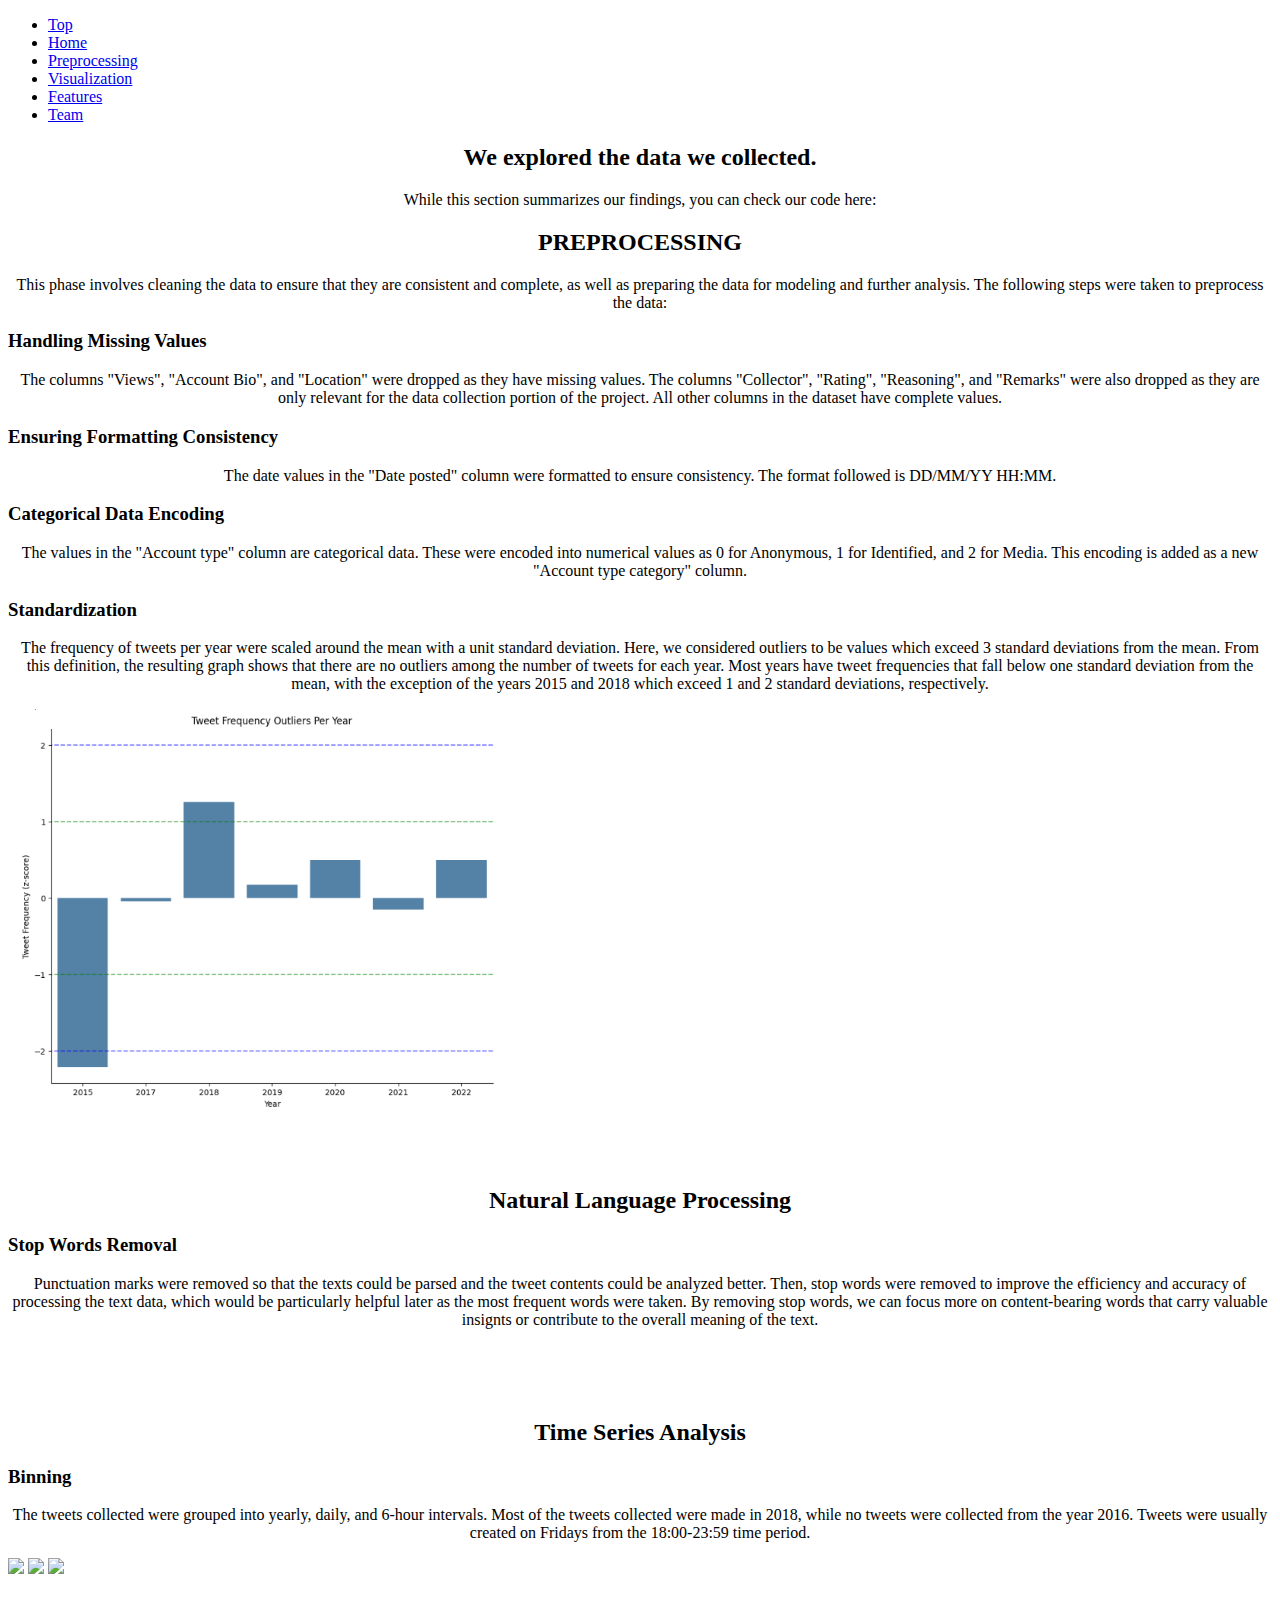
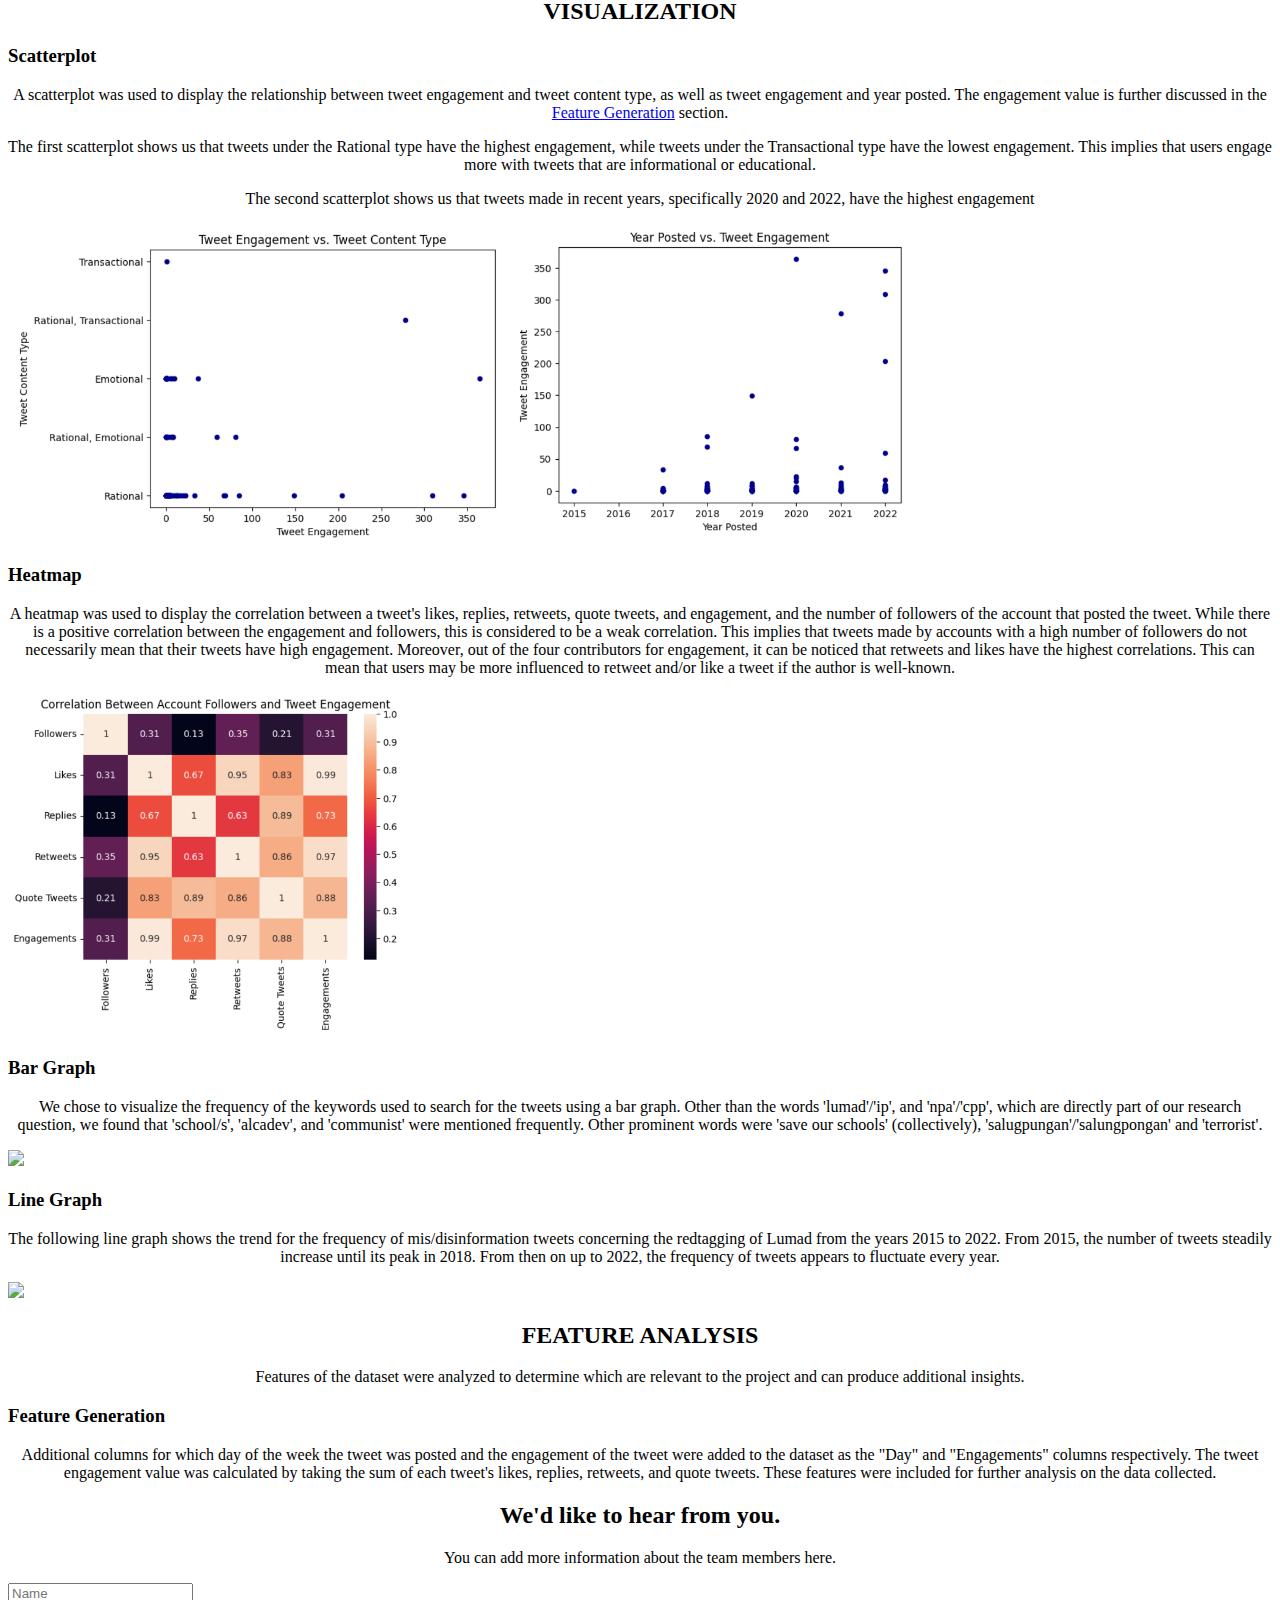
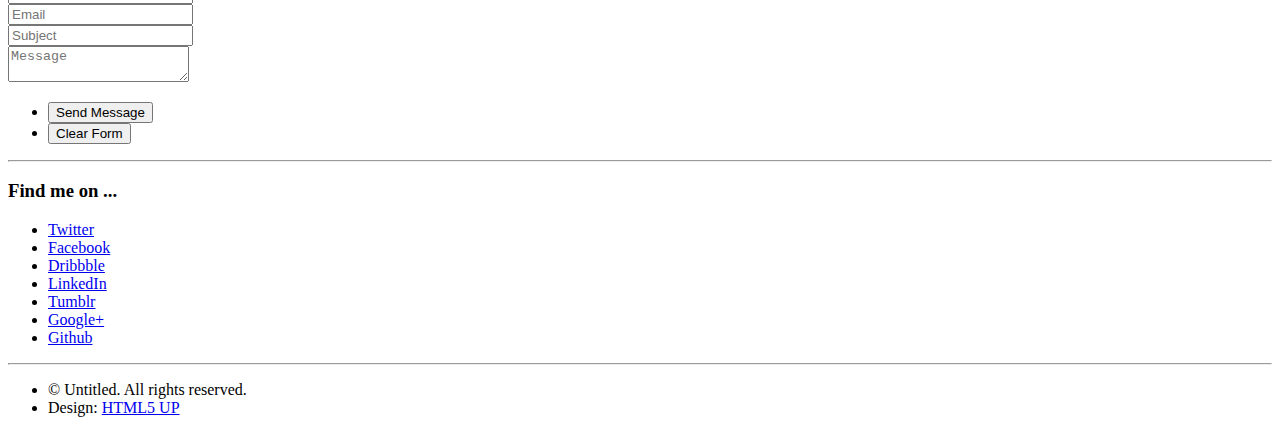
==== commit bac3443a: "edited line graph section" ====
--- a/exploration.html
+++ b/exploration.html
@@ -35,7 +35,7 @@
           <header>
             <h2>We explored the data we collected.</h2>
             <p>While this section summarizes our findings, you can check our code here:</p>
-            <script src="https://gist.github.com/leiramirez/95dc88272fef7d7be1d035016f37938f.js"></script>
+            <script src="https://gist.github.com/leiramirez/944643234b5d2bb053dd005b3b556ecb.js"></script>
           </header>
         </div>
 			</article>
@@ -83,8 +83,8 @@
           <div class="row aln-center">
             <div class="col-12 col-12-medium col-6-small">
               <section class="box style1">
-                <h3>Stop Words & Punctuation Removal</h3>
-                <p>Punctuation marks were removed so that the texts could be parsed and the tweet contents could be analyzed better. Then, the words most frequently mentioned were taken and plotted .</p>
+                <h3>Stop Words Removal</h3>
+                <p>Punctuation marks were removed so that the texts could be parsed and the tweet contents could be analyzed better. Then, stop words were removed to improve the efficiency and accuracy of processing the text data, which would be particularly helpful later as the most frequent words were taken. By removing stop words, we can focus more on content-bearing words that carry valuable insignts or contribute to the overall meaning of the text. </p>
               </section>
             </div>
           </div>
@@ -123,28 +123,28 @@
                 <p>A scatterplot was used to display the relationship between tweet engagement and tweet content type, as well as tweet engagement and year posted. The engagement value is further discussed in the <a href="#features">Feature Generation</a> section.</p>
                 <p>The first scatterplot shows us that tweets under the Rational type have the highest engagement, while tweets under the Transactional type have the lowest engagement. This implies that users engage more with tweets that are informational or educational.</p>
                 <p>The second scatterplot shows us that tweets made in recent years, specifically 2020 and 2022, have the highest engagement</p>
-                <img src="images/scatterplot1.png" width="500" />
-                <img src="images/scatterplot2.png" width="400" />
+                <img src="scatterplot1.PNG" width="500" />
+                <img src="scatterplot2.PNG" width="400" />
               </section>
             </div>
             <div class="col-12 col-12-medium col-6-small">
               <section class="box style1">
                 <h3>Heatmap</h3>
                 <p>A heatmap was used to display the correlation between a tweet's likes, replies, retweets, quote tweets, and engagement, and the number of followers of the account that posted the tweet. While there is a positive correlation between the engagement and followers, this is considered to be a weak correlation. This implies that tweets made by accounts with a high number of followers do not necessarily mean that their tweets have high engagement. Moreover, out of the four contributors for engagement, it can be noticed that retweets and likes have the highest correlations. This can mean that users may be more influenced to retweet and/or like a tweet if the author is well-known.</p>
-                <img src="images/heatmap.png" width="400" />
+                <img src="heatmap.PNG" width="400" />
               </section>
             </div>
             <div class="col-12 col-12-medium col-6-small">
               <section class="box style1">
                 <h3>Bar Graph</h3>
-                <p>We chose to visualize the frequency of the keywords used to search for the tweets using a bar graph. Other than the words 'lumad'/'ip', and 'npa'/'cpp', which are directly part of our research question, we found that 'school/s', 'alcadev', and 'salugpungan'/'salungpongan' were mentioned frequently. Other prominent words were 'save our schools' (collectively), 'communist' and 'terrorist'.</p>
-                <img src = "BarGraph.png", width = "500">
+                <p>We chose to visualize the frequency of the keywords used to search for the tweets using a bar graph. Other than the words 'lumad'/'ip', and 'npa'/'cpp', which are directly part of our research question, we found that 'school/s', 'alcadev', and 'communist' were mentioned frequently. Other prominent words were 'save our schools' (collectively), 'salugpungan'/'salungpongan' and 'terrorist'.</p>
+                <img src = "BarGraph1.png", width = "500">
               </section>
             </div>
             <div class="col-12 col-12-medium col-6-small">
               <section class="box style1">
                 <h3>Line Graph</h3>
-                <p>The following line graphg shows the trend for the frequency of mis/disinformation tweets concerning the redtagging of Lumad from the years 2015 to 2022. From 2015, the number of these tweets are seen steadily increase until it hits its peak in 2018. From then on up to the year 2022, the frequency of tweets appears to be fluctuating every year.</p> <img src = "LineGraph.png", width = "500">
+                <p>The following line graph shows the trend for the frequency of mis/disinformation tweets concerning the redtagging of Lumad from the years 2015 to 2022. From 2015, the number of tweets steadily increase until its peak in 2018. From then on up to 2022, the frequency of tweets appears to fluctuate every year.</p> <img src = "LineGraph.png", width = "500">
               </section>
             </div>
           </div>
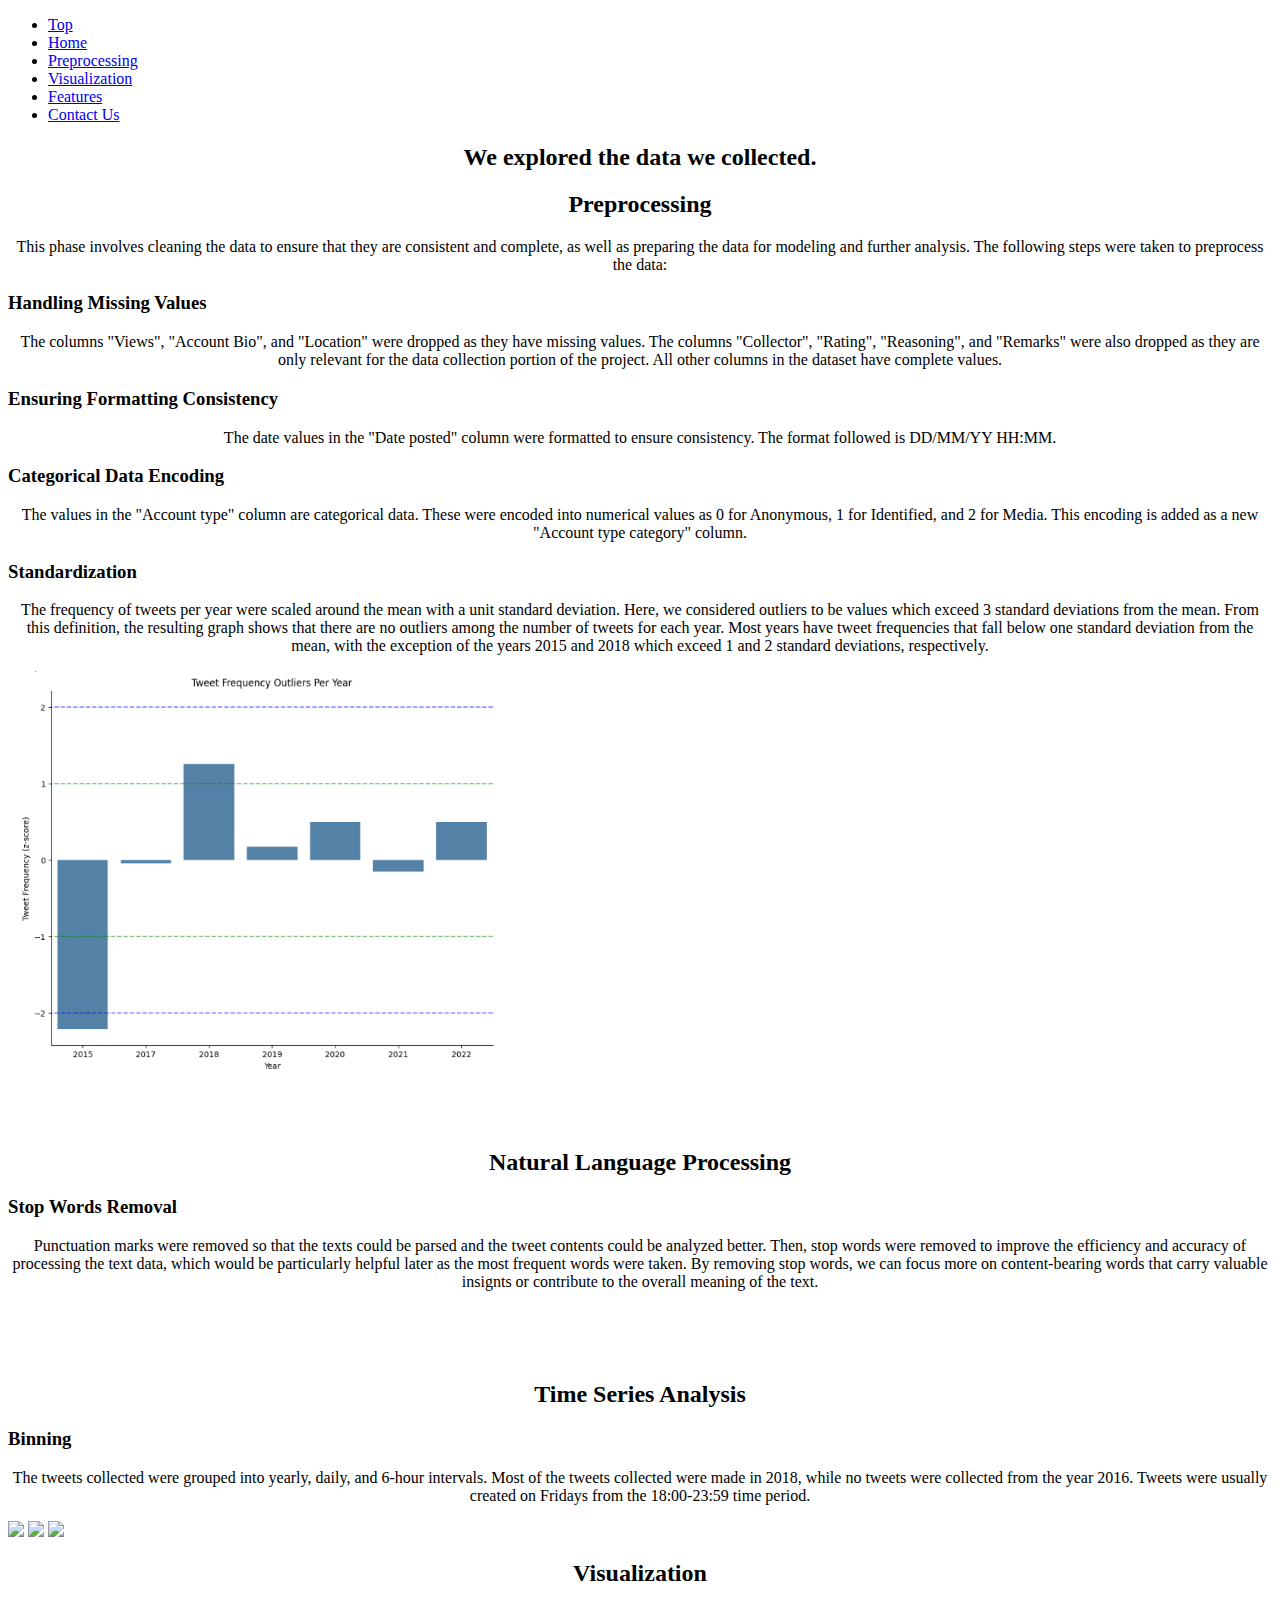
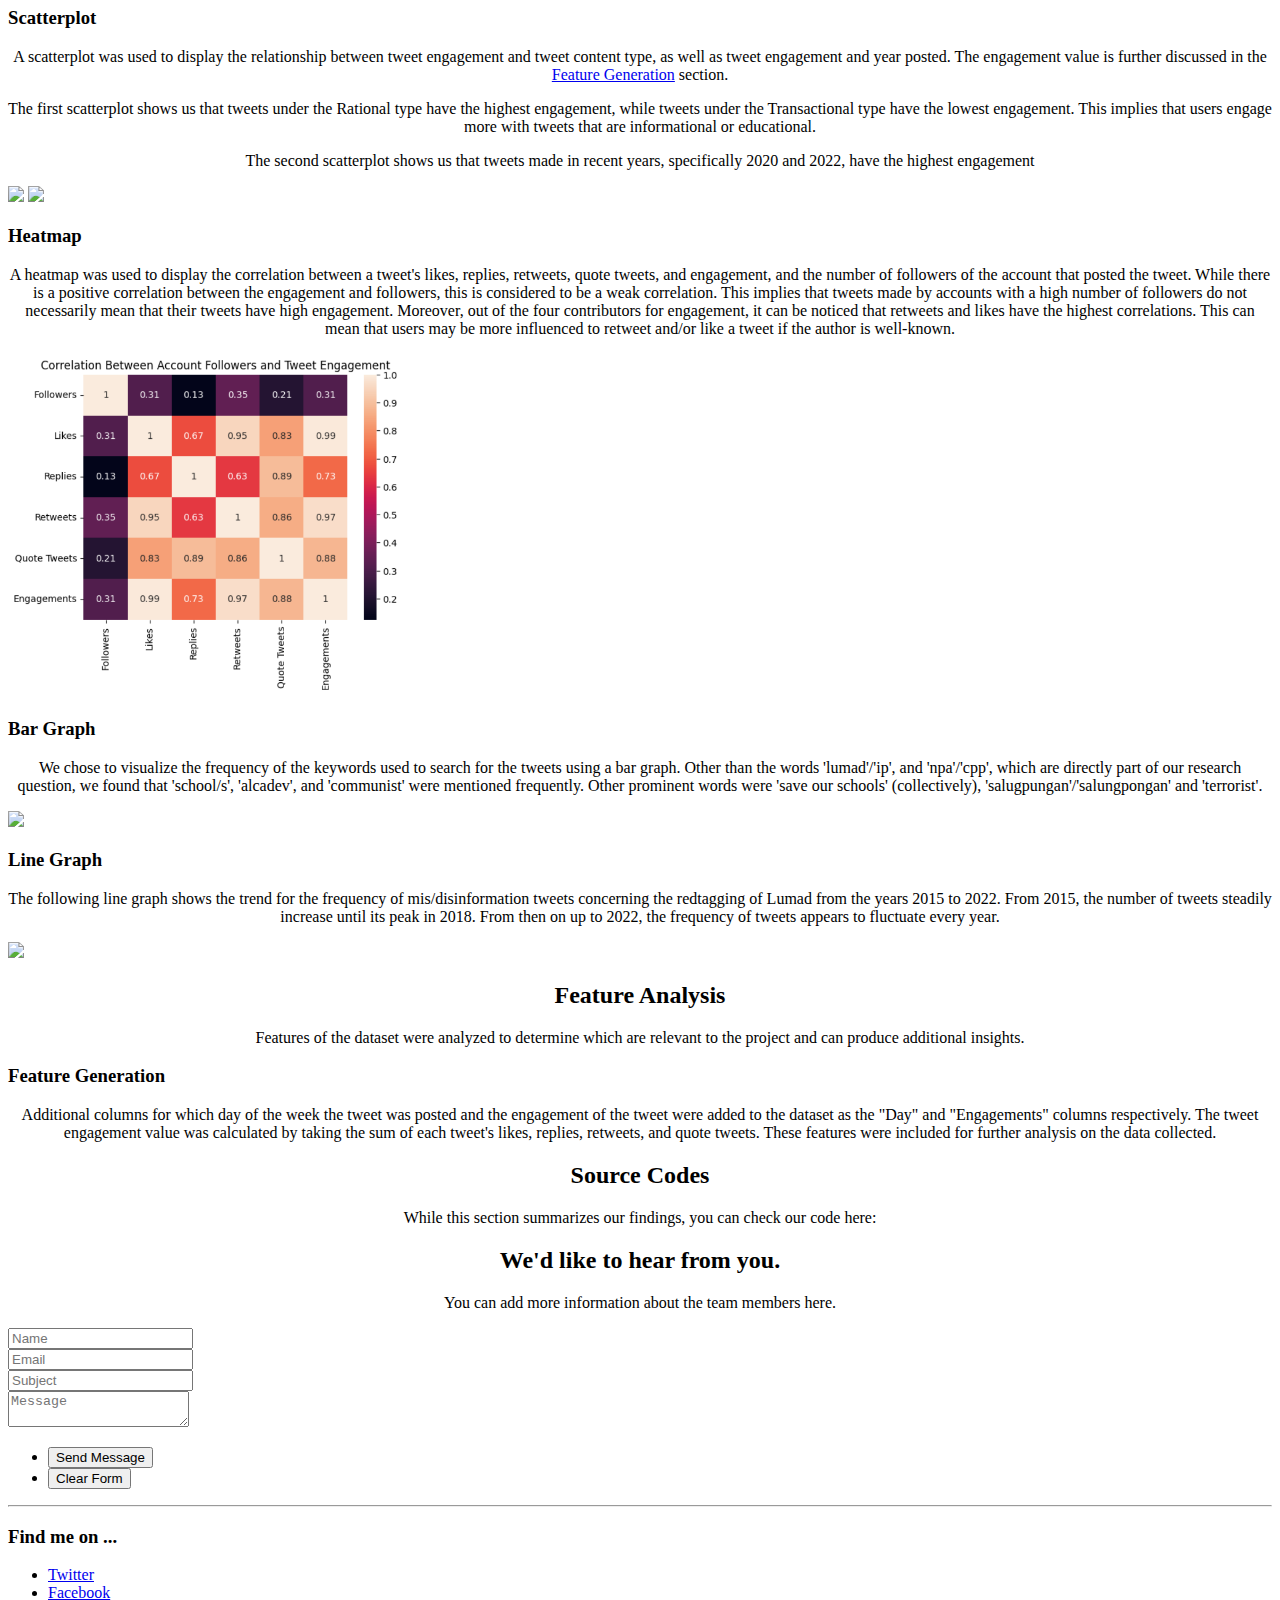
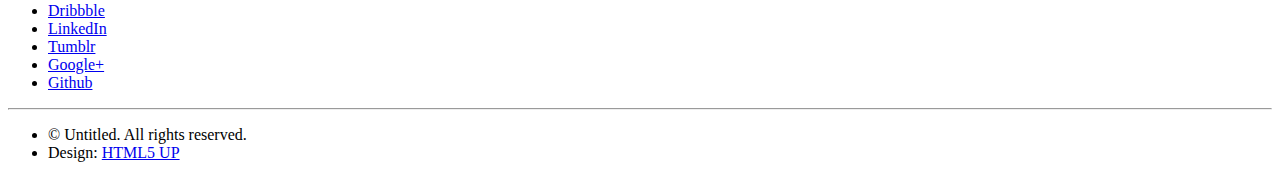
==== commit 808d9b94: "Update exploration.html" ====
--- a/exploration.html
+++ b/exploration.html
@@ -21,7 +21,7 @@
 					<li><a href="#preprocessing">Preprocessing</a></li>
 					<li><a href="#visualization">Visualization</a></li>
 					<li><a href="#features">Features</a></li>
-					<li><a href="#team">Team</a></li>
+					<li><a href="#team">Contact Us</a></li>
 				</ul>
 			</nav>
     
@@ -34,8 +34,6 @@
 				<div class="container">
           <header>
             <h2>We explored the data we collected.</h2>
-            <p>While this section summarizes our findings, you can check our code here:</p>
-            <script src="https://gist.github.com/leiramirez/944643234b5d2bb053dd005b3b556ecb.js"></script>
           </header>
         </div>
 			</article>
@@ -44,7 +42,7 @@
       <article id="preprocessing" class="wrapper style2">
 				<div class="container">
           <header>
-            <h2><strong>PREPROCESSING</strong></h2>
+            <h2><strong>Preprocessing</strong></h2>
             <p>This phase involves cleaning the data to ensure that they are consistent and complete, as well as preparing the data for modeling and further analysis. The following steps were taken to preprocess the data:</p>
           </header>
             <div class="row aln-center">
@@ -114,7 +112,7 @@
       <article id="visualization" class="wrapper style2">
 				<div class="container">
           <header>
-            <h2><strong>VISUALIZATION</strong></h2>
+            <h2><strong>Visualization</strong></h2>
           </header>
           <div class="row aln-center">
             <div class="col-12 col-12-medium col-6-small">
@@ -123,8 +121,8 @@
                 <p>A scatterplot was used to display the relationship between tweet engagement and tweet content type, as well as tweet engagement and year posted. The engagement value is further discussed in the <a href="#features">Feature Generation</a> section.</p>
                 <p>The first scatterplot shows us that tweets under the Rational type have the highest engagement, while tweets under the Transactional type have the lowest engagement. This implies that users engage more with tweets that are informational or educational.</p>
                 <p>The second scatterplot shows us that tweets made in recent years, specifically 2020 and 2022, have the highest engagement</p>
-                <img src="scatterplot1.PNG" width="500" />
-                <img src="scatterplot2.PNG" width="400" />
+                <img src="scatterplot1.png" width="500" />
+                <img src="scatterplot2.png" width="400" />
               </section>
             </div>
             <div class="col-12 col-12-medium col-6-small">
@@ -155,7 +153,7 @@
       <article id="features" class="wrapper style2">
 				<div class="container">
           <header>
-            <h2><strong>FEATURE ANALYSIS</strong></h2>
+            <h2><strong>Feature Analysis</strong></h2>
             <p>Features of the dataset were analyzed to determine which are relevant to the project and can produce additional insights.</p>
           </header>
           <div class="row aln-center">
@@ -168,7 +166,19 @@
           </div>
         </div>
 			</article>
-
+      
+
+      <article id="codes" class="wrapper style2">
+				<div class="container">
+          <header>
+            <h2><strong>Source Codes</strong></h2>
+            <p>While this section summarizes our findings, you can check our code here:</p>
+            <script src="https://gist.github.com/leiramirez/944643234b5d2bb053dd005b3b556ecb.js"></script>
+          </header>
+        </div>
+			</article>
+
+      
 		<!-- Team -->
 			<article id="team" class="wrapper style4">
 				<div class="container medium">
